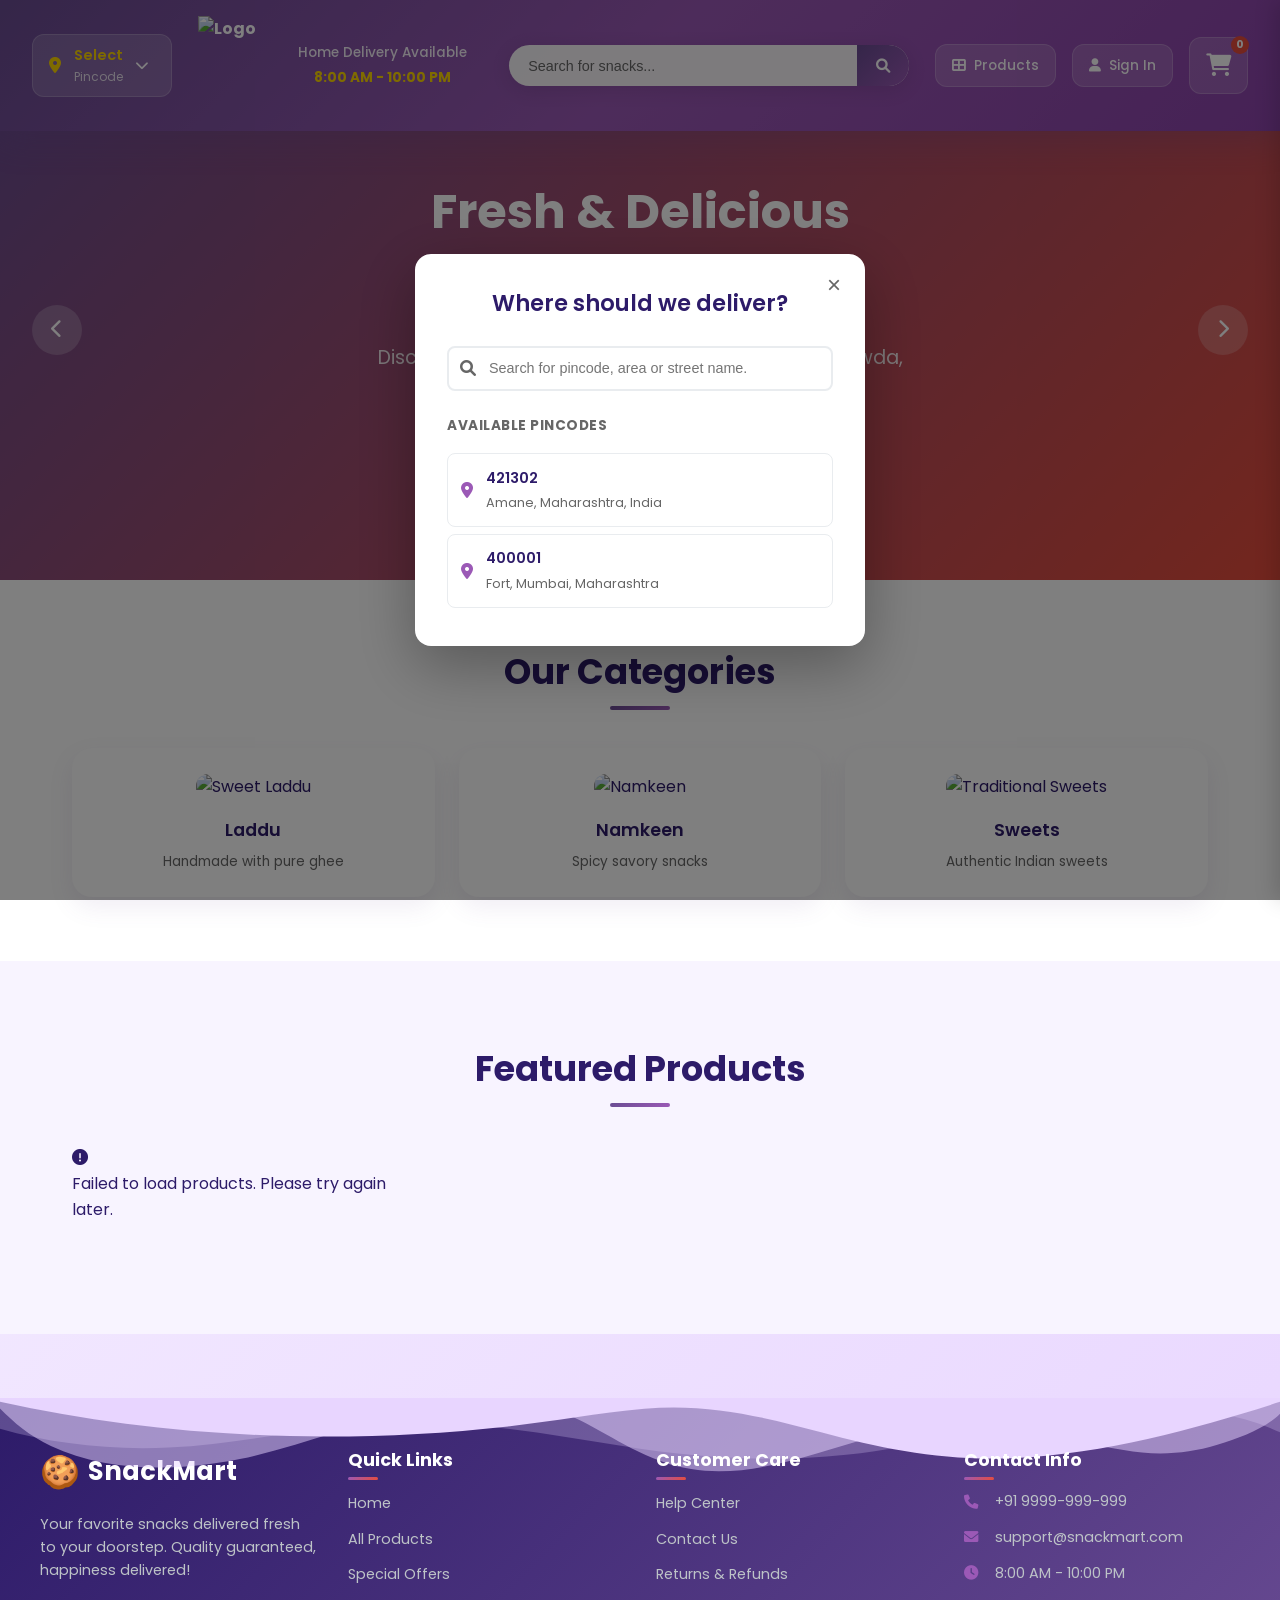
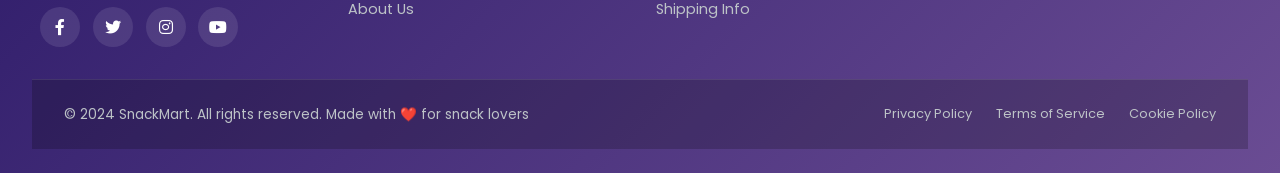
==== templates/index.html @ 0d81b80a "Ready to Execute" ====
<!DOCTYPE html>
<html lang="en">

<head>
    <meta charset="UTF-8">
    <meta name="viewport" content="width=device-width, initial-scale=1.0">
    <title>SnackMart - Fresh Chewda, Laddu & More</title>
    <link href="https://cdnjs.cloudflare.com/ajax/libs/font-awesome/6.0.0/css/all.min.css" rel="stylesheet">
    <link href="https://fonts.googleapis.com/css2?family=Poppins:wght@300;400;500;600;700;800&display=swap"
        rel="stylesheet">
    <link rel="stylesheet" href="/static/css/index.css">
</head>
<body>
    <!-- Pincode Selection Modal -->
    <div class="pincode-modal" id="pincodeModal">
        <div class="pincode-modal-content">
            <button class="modal-close" onclick="closePincodeModal()">&times;</button>
            <h2 class="modal-title">Where should we deliver?</h2>

            <div class="pincode-search">
                <i class="fas fa-search"></i>
                <input type="text" placeholder="Search for pincode, area or street name." id="pincodeInput">
            </div>

            <div class="recent-searches">
                <h4>Available Pincodes</h4>
                <div id="pincodesList">
                    <div class="loading-pincodes">
                        <i class="fas fa-spinner fa-spin"></i>
                        <p>Loading available pincodes...</p>
                    </div>
                </div>
            </div>
        </div>
    </div>

    <!-- Header Section -->
    <header class="header" id="header">
        <div class="header-container">
            <!-- Desktop Header -->
            <div class="desktop-header">
                <div class="top-header">
                    <!-- Location Selector -->
                    <div class="location-selector" onclick="openPincodeModal()">
                        <i class="fas fa-map-marker-alt"></i>
                        <div class="location-text">
                            <span class="pincode" id="selectedPincode">Select</span>
                            <span class="location-name" id="selectedLocation">Pincode</span>
                        </div>
                        <i class="fas fa-chevron-down"></i>
                    </div>

                    <!-- Logo -->
                    <a href="/" class="logo">
                        <img src="static/images/logo.png" alt="Logo">
                    </a>

                    <!-- Delivery Info -->
                    <div class="delivery-info">
                        <span class="delivery-label">Home Delivery Available</span>
                        <span class="delivery-time">8:00 AM - 10:00 PM</span>
                    </div>

                    <!-- Search Container -->
                    <div class="search-container">
                        <input type="text" placeholder="Search for snacks..." class="search-input">
                        <button class="search-button">
                            <i class="fas fa-search"></i>
                        </button>
                    </div>

                    <!-- User Actions -->
                    <div class="user-actions">
                        <!-- Products Link -->
                        <a href="/product" class="nav-link">
                            <i class="fas fa-th-large"></i>
                            <span>Products</span>
                        </a>

                        <!-- Auth Container -->
                        <div class="auth-container">
                            <a href="#" class="nav-link" id="authButton" onclick="toggleAuth()">
                                <i class="fas fa-user"></i>
                                <span id="authText">Sign In</span>
                            </a>

                            <!-- Logout Dropdown -->
                            <div class="logout-dropdown" id="logoutDropdown">
                                <p>Are you sure you want to logout?</p>
                                <button class="logout-btn" onclick="confirmLogout()">Yes, Logout</button>
                                <button class="cancel-btn" onclick="cancelLogout()">Cancel</button>
                            </div>
                        </div>

                        <!-- Cart Section -->
                        <div class="cart-section">
                            <div class="cart-icon" id="cartIcon">
                                <i class="fas fa-shopping-cart"></i>
                                <span class="cart-count" id="desktopCartCount">0</span>
                            </div>
                        </div>
                    </div>
                </div>
            </div>

            <!-- Mobile Header -->
            <div class="mobile-header">
                <!-- Mobile Top Row: Menu, Logo, Icons -->
                <div class="mobile-top-row">
                    <button class="mobile-menu-btn">
                        <i class="fas fa-user"></i>
                    </button>
                    <a href="/" class="mobile-logo">
                        <img src="static/images/logo.png" alt="Logo">
                    </a>

                    <div class="mobile-header-icons">
                        <button class="mobile-icon-btn" onclick="window.location.href = '/product'">
                            <i class="fas fa-box-open"></i>
                        </button>
                        <div class="mobile-cart-icon" id="cartIcon">
                            <i id="viewFullCart" class="fas fa-shopping-cart"></i>
                            <span class="mobile-cart-count" id="mobileCartCount">0</span>
                        </div>
                    </div>
                </div>

                <div class="mobile-header-group">
                    <!-- Mobile Search Row -->
                    <!-- <div class="mobile-search-row">
                        <div class="mobile-search-container">
                            <i class="fas fa-search mobile-search-icon"></i>
                            <input type="text" placeholder="Search for snacks..." class="mobile-search-input">
                        </div>
                    </div> -->

                    <!-- Mobile Location Row -->
                    <div class="mobile-location-row" onclick="toggleLocationRow()" id="mobileLocationRow">
                        <div class="mobile-location-info">
                            <i class="fas fa-map-marker-alt"></i>
                            <div class="mobile-location-text">
                                <span class="mobile-pincode" id="mobileSelectedPincode">400053</span>
                                <span class="mobile-location-name" id="mobileSelectedLocation">Mumbai</span>
                            </div>
                            <i class="fas fa-chevron-down" id="locationChevron"></i>
                        </div>
                        <div class="mobile-delivery-info">
                            <span class="mobile-delivery-label">Earliest Home Delivery available</span>
                            <div class="mobile-delivery-time">
                                <i class="fas fa-clock"></i>
                                <span>Tomorrow 10:00 AM - 12:30 PM</span>
                            </div>
                        </div>
                    </div>
                </div>
            </div>
        </div>
    </header>

    <!-- Cart Popup -->
    <div class="cart-popup" id="cartPopup">
        <div class="cart-popup-header">
            <h3>My cart <span id="cartItemCount">0</span> items</h3>
            <div class="cart-summary">
                <div class="cart-savings">
                    Savings
                    <span id="cartSavings">₹0</span>
                </div>
                <div class="cart-total-summary">
                    Cart Total
                    <span id="cartTotal">₹0</span>
                </div>
            </div>
            <button class="close-cart" id="closeCart">&times;</button>
        </div>

        <div class="cart-items" id="cartItems">
            <div style="text-align: center; padding: 3rem;">
                <i class="fas fa-shopping-cart" style="font-size: 4rem; color: #ddd; margin-bottom: 1rem;"></i>
                <p style="color: #666; font-size: 1.1rem;">Your cart is empty</p>
            </div>
        </div>

        <div class="cart-footer">
            <div class="minimum-order">
                Minimum Order Amount is ₹500
            </div>
             <button class="view-cart-btn" id="viewFullCart">
                <i class="fas fa-credit-card"></i>
                Proceed to Checkout
            </button>
        </div>
    </div>

    <!-- Hero Slider Section -->
    <section class="hero-slider">
        <div class="slider-container">
            <div class="slide active" style="background: linear-gradient(135deg, #6a4c93, #e74c3c);">
                <div class="slide-content">
                    <h1>Fresh & Delicious Snacks</h1>
                    <p>Discover our premium collection of traditional chewda, sweet laddu, and authentic Indian snacks</p>
                    <a href="/product" class="cta-button">Shop Now <i class="fas fa-arrow-right"></i></a>
                </div>
            </div>
            <div class="slide" style="background: linear-gradient(135deg, #8e44ad, #e74c3c);">
                <div class="slide-content">
                    <h1>Special Offers</h1>
                    <p>Get up to 30% off on all traditional sweets and namkeen varieties</p>
                    <a href="/offers" class="cta-button">View Offers <i class="fas fa-gift"></i></a>
                </div>
            </div>
            <div class="slide" style="background: linear-gradient(135deg, #9b59b6, #f39c12);">
                <div class="slide-content">
                    <h1>Free Delivery</h1>
                    <p>Free home delivery on orders above ₹500. Order now and save more!</p>
                    <a href="/product" class="cta-button">Order Now <i class="fas fa-truck"></i></a>
                </div>
            </div>
        </div>

        <!-- Slider Navigation -->
        <div class="slider-nav">
            <button class="slider-btn prev" onclick="changeSlide(-1)">
                <i class="fas fa-chevron-left"></i>
            </button>
            <button class="slider-btn next" onclick="changeSlide(1)">
                <i class="fas fa-chevron-right"></i>
            </button>
        </div>

        <!-- Slider Dots -->
        <div class="slider-dots">
            <span class="dot active" onclick="currentSlide(1)"></span>
            <span class="dot" onclick="currentSlide(2)"></span>
            <span class="dot" onclick="currentSlide(3)"></span>
        </div>
    </section>

    <!-- Categories Section -->
    <section class="categories" id="categories">
        <div class="container">
            <h2 class="section-title">Our Categories</h2>
            <div class="categories-grid">
                <div class="category-card" onclick="filterProducts('laddu')">
                    <div class="category-icon">
                        <img src="https://cdn.create.vista.com/api/media/small/243907958/stock-photo-laddu-laddoo-sweet-motichoor-bundi-white-background"
                            alt="Sweet Laddu">
                    </div>
                    <h3>Laddu</h3>
                    <p>Handmade with pure ghee</p>
                </div>

                <div class="category-card" onclick="filterProducts('namkeen')">
                    <div class="category-icon">
                        <img src="https://cdn.create.vista.com/api/media/medium/626451262/stock-photo-bhujia-spicy-deep-fried-sev-filled-burst-flavors-made-using?token="
                            alt="Namkeen">
                    </div>
                    <h3>Namkeen</h3>
                    <p>Spicy savory snacks</p>
                </div>

                <div class="category-card" onclick="filterProducts('sweets')">
                    <div class="category-icon">
                        <img src="https://encrypted-tbn0.gstatic.com/images?q=tbn:ANd9GcQmMUQpGycGBlIW-BM7_01OXwVI9BADimP3nw&s"
                            alt="Traditional Sweets">
                    </div>
                    <h3>Sweets</h3>
                    <p>Authentic Indian sweets</p>
                </div>
            </div>
        </div>
    </section>

    <!-- Featured Products -->
    <section class="featured-products">
        <div class="container">
            <h2 class="section-title">Featured Products</h2>
            <div id="featuredProductsContainer" class="product-grid">
                <div class="loading">Loading products...</div>
            </div>
        </div>
    </section>

    <!-- Enhanced Footer -->
    <footer class="footer">
        <div class="footer-content">
            <div class="footer-wave">
                <svg viewBox="0 0 1200 120" preserveAspectRatio="none">
                    <path
                        d="M0,0V46.29c47.79,22.2,103.59,32.17,158,28,70.36-5.37,136.33-33.31,206.8-37.5C438.64,32.43,512.34,53.67,583,72.05c69.27,18,138.3,24.88,209.4,13.08,36.15-6,69.85-17.84,104.45-29.34C989.49,25,1113-14.29,1200,52.47V0Z"
                        opacity=".25" class="shape-fill"></path>
                    <path
                        d="M0,0V15.81C13,36.92,27.64,56.86,47.69,72.05,99.41,111.27,165,111,224.58,91.58c31.15-10.15,60.09-26.07,89.67-39.8,40.92-19,84.73-46,130.83-49.67,36.26-2.85,70.9,9.42,98.6,31.56,31.77,25.39,62.32,62,103.63,73,40.44,10.79,81.35-6.69,119.13-24.28s75.16-39,116.92-43.05c59.73-5.85,113.28,22.88,168.9,38.84,30.2,8.66,59,6.17,87.09-7.5,22.43-10.89,48-26.93,60.65-49.24V0Z"
                        opacity=".5" class="shape-fill"></path>
                    <path
                        d="M0,0V5.63C149.93,59,314.09,71.32,475.83,42.57c43-7.64,84.23-20.12,127.61-26.46,59-8.63,112.48,12.24,165.56,35.4C827.93,77.22,886,95.24,951.2,90c86.53-7,172.46-45.71,248.8-84.81V0Z"
                        class="shape-fill"></path>
                </svg>
            </div>
            <div class="footer-main">
                <div class="footer-grid">
                    <div class="footer-section">
                        <div class="footer-logo">
                            <span class="logo-icon">🍪</span>
                            <span class="logo-text">SnackMart</span>
                        </div>
                        <p class="footer-description">Your favorite snacks delivered fresh to your doorstep. Quality
                            guaranteed, happiness delivered!</p>
                        <div class="social-links">
                            <a href="#" class="social-link"><i class="fab fa-facebook-f"></i></a>
                            <a href="#" class="social-link"><i class="fab fa-twitter"></i></a>
                            <a href="#" class="social-link"><i class="fab fa-instagram"></i></a>
                            <a href="#" class="social-link"><i class="fab fa-youtube"></i></a>
                        </div>
                    </div>

                    <div class="footer-section">
                        <h4>Quick Links</h4>
                        <ul>
                            <li><a href="/">Home</a></li>
                            <li><a href="/product">All Products</a></li>
                            <li><a href="/offers">Special Offers</a></li>
                            <li><a href="/about">About Us</a></li>
                        </ul>
                    </div>

                    <div class="footer-section">
                        <h4>Customer Care</h4>
                        <ul>
                            <li><a href="/help">Help Center</a></li>
                            <li><a href="/contact">Contact Us</a></li>
                            <li><a href="/returns">Returns & Refunds</a></li>
                            <li><a href="/shipping">Shipping Info</a></li>
                        </ul>
                    </div>

                    <div class="footer-section">
                        <h4>Contact Info</h4>
                        <div class="contact-info">
                            <div class="contact-item">
                                <i class="fas fa-phone"></i>
                                <span>+91 9999-999-999</span>
                            </div>
                            <div class="contact-item">
                                <i class="fas fa-envelope"></i>
                                <span>support@snackmart.com</span>
                            </div>
                            <div class="contact-item">
                                <i class="fas fa-clock"></i>
                                <span>8:00 AM - 10:00 PM</span>
                            </div>
                        </div>
                    </div>
                </div>

                <div class="footer-bottom">
                    <div class="footer-bottom-content">
                        <p>&copy; 2024 SnackMart. All rights reserved. Made with ❤️ for snack lovers</p>
                        <div class="footer-links">
                            <a href="/privacy">Privacy Policy</a>
                            <a href="/terms">Terms of Service</a>
                            <a href="/cookies">Cookie Policy</a>
                        </div>
                    </div>
                </div>
            </div>
        </div>
    </footer>

    <!-- Scroll to Top Button -->
    <button class="scroll-top" id="scrollTop" onclick="scrollToTop()">
        <i class="fas fa-arrow-up"></i>
    </button>

    <script>
  let lastScrollTop = 0;
  const headerGroup = document.querySelector(".mobile-header-group");

  window.addEventListener("scroll", function () {
    const currentScroll = window.pageYOffset || document.documentElement.scrollTop;

    if (currentScroll > lastScrollTop && currentScroll > 50) {
      // Scrolling down → hide
      headerGroup.classList.add("hide-header-group");
    } else if (currentScroll < lastScrollTop) {
      // Scrolling up → show
      headerGroup.classList.remove("hide-header-group");
    }

    lastScrollTop = currentScroll <= 0 ? 0 : currentScroll;
  });

  function toggleLocationRow() {
    const locationRow = document.getElementById("mobileLocationRow");
    locationRow.classList.toggle("expanded");
  }
</script>


    <script src="/static/js/index.js"></script>
</body>

</html>
---- static/css/index.css ----
/* Reset and Base Styles */
* {
  margin: 0;
  padding: 0;
  box-sizing: border-box;
}

html {
  scroll-behavior: smooth;
  overflow-x: hidden;
}

body {
  font-family: "Poppins", -apple-system, BlinkMacSystemFont, "Segoe UI", Roboto, sans-serif;
  line-height: 1.6;
  color: #2d1b69;
  background: linear-gradient(135deg, #f8f4ff 0%, #e8d5ff 100%);
  min-height: 100vh;
  overflow-x: hidden;
  padding-top: 80px;
}

/* Prevent body scroll when modal is open */
body.modal-open {
  overflow: hidden;
  position: fixed;
  width: 100%;
}

/* Header Styles */
.header {
  background: linear-gradient(135deg, #6a4c93 0%, #9b59b6 50%, #8e44ad 100%);
  color: #fff;
  position: fixed;
  width: 100%;
  top: 0;
  z-index: 1000;
  box-shadow: 0 8px 32px rgba(106, 76, 147, 0.3);

  /* height: 100px;                */
  display: flex;               
  align-items: center; 
}

.header-container {
  max-width: 1400px;
  margin: 0 auto;
  width: 100%;
}


/* Desktop Header */
.desktop-header {
  display: block;
}

.mobile-header {
  display: none;
}

.top-header {
  padding: 1rem 2rem;
  display: flex;
  align-items: center;
  justify-content: space-between;
  gap: 1.5rem;
  min-height: 70px;
}

/* Location Selector */
.location-selector {
  display: flex;
  align-items: center;
  gap: 0.8rem;
  color: #fff;
  cursor: pointer;
  padding: 0.6rem 1rem;
  border-radius: 12px;
  background: rgba(255, 255, 255, 0.15);
  border: 1px solid rgba(255, 255, 255, 0.2);
  transition: all 0.3s ease;
  min-width: 140px;
  font-size: 0.85rem;
}

.location-selector:hover {
  background: rgba(255, 255, 255, 0.25);
  transform: translateY(-1px);
}

.location-selector i:first-child {
  color: #ffd700;
  font-size: 1rem;
}

.location-text {
  display: flex;
  flex-direction: column;
  align-items: flex-start;
}

.pincode {
  font-weight: 600;
  color: #ffd700;
  font-size: 0.9rem;
}

.location-name {
  font-size: 0.75rem;
  color: rgba(255, 255, 255, 0.8);
}

/* Logo */
/* .logo {
  display: flex;
  align-items: center;
  text-decoration: none;
  color: #fff;
  font-weight: 700;
  font-size: 1rem;
  height: 100%;            
  transition: transform 0.3s ease;
} */

.logo {
  display: flex;
  align-items: center;
  text-decoration: none;
  color: #fff;
  font-weight: 700;
  font-size: 1rem;
  transition: transform 0.3s ease;
  height: 100%;  /* Take up full height of navbar */
}

.logo img {
  height: 99px;            /* Increase as needed (must be ≤ 100px) */
  object-fit: contain;
  display: block;
}
.logo:hover {
  transform: scale(1.05);
}
/* .logo img {
  height: 50%;           
  max-height: 50%;
  object-fit: contain;    
} */



@keyframes bounce {
  0%, 20%, 50%, 80%, 100% {
    transform: translateY(0);
  }
  40% {
    transform: translateY(-8px);
  }
  60% {
    transform: translateY(-4px);
  }
}

/* Search Container */
.search-container {
  flex-grow: 1;
  max-width: 400px;
  display: flex;
  border-radius: 25px;
  overflow: hidden;
  box-shadow: 0 4px 20px rgba(0, 0, 0, 0.1);
  background: rgba(255, 255, 255, 0.95);
}

.search-input {
  flex-grow: 1;
  padding: 0.8rem 1.2rem;
  border: none;
  outline: none;
  font-size: 0.9rem;
  color: #333;
  background: transparent;
}

.search-input::placeholder {
  color: #666;
}

.search-button {
  background: linear-gradient(135deg, #6a4c93 0%, #9b59b6 100%);
  color: white;
  border: none;
  padding: 0 1.2rem;
  cursor: pointer;
  font-weight: 600;
  transition: all 0.3s ease;
  font-size: 0.9rem;
}

.search-button:hover {
  background: linear-gradient(135deg, #8e44ad, #9b59b6);
}

/* User Actions */
.user-actions {
  display: flex;
  align-items: center;
  gap: 1rem;
}

.nav-link {
  display: flex;
  align-items: center;
  gap: 0.5rem;
  text-decoration: none;
  color: #fff;
  font-weight: 500;
  padding: 0.6rem 1rem;
  border-radius: 12px;
  background: rgba(255, 255, 255, 0.15);
  border: 1px solid rgba(255, 255, 255, 0.2);
  transition: all 0.3s ease;
  font-size: 0.85rem;
}

.nav-link:hover {
  background: rgba(255, 255, 255, 0.25);
  transform: translateY(-1px);
}

.auth-container {
  position: relative;
}

.logout-dropdown {
  position: absolute;
  top: 100%;
  right: 0;
  background: white;
  border: 1px solid rgba(255, 255, 255, 0.2);
  border-radius: 12px;
  box-shadow: 0 20px 40px rgba(0, 0, 0, 0.1);
  padding: 1rem;
  min-width: 180px;
  display: none;
  z-index: 1001;
  color: #333;
}

.logout-dropdown.active {
  display: block;
  animation: slideDown 0.3s ease;
}

@keyframes slideDown {
  from {
    opacity: 0;
    transform: translateY(-10px);
  }
  to {
    opacity: 1;
    transform: translateY(0);
  }
}

.logout-dropdown p {
  margin-bottom: 0.8rem;
  color: #666;
  font-size: 0.85rem;
}

.logout-btn,
.cancel-btn {
  width: 100%;
  border: none;
  padding: 0.6rem;
  border-radius: 6px;
  cursor: pointer;
  font-weight: 500;
  margin-bottom: 0.4rem;
  transition: all 0.3s ease;
  font-size: 0.8rem;
}

.logout-btn {
  background: linear-gradient(135deg, #6a4c93 0%, #9b59b6 100%);
  color: white;
}

.logout-btn:hover {
  transform: translateY(-1px);
}

.cancel-btn {
  background: #f8f9fa;
  color: #333;
  border: 1px solid #e9ecef;
}

.cancel-btn:hover {
  background: #e9ecef;
}

.cart-section {
  display: flex;
  align-items: center;
}

.cart-icon {
  position: relative;
  font-size: 1.4rem;
  color: #fff;
  cursor: pointer;
  padding: 0.6rem 1rem;
  border-radius: 12px;
  background: rgba(255, 255, 255, 0.15);
  border: 1px solid rgba(255, 255, 255, 0.2);
  transition: all 0.3s ease;
}

.cart-icon:hover {
  background: rgba(255, 255, 255, 0.25);
  transform: translateY(-1px);
}

.cart-count {
  position: absolute;
  top: -2px;
  right: -2px;
  background: #e74c3c;
  color: white;
  border-radius: 50%;
  width: 18px;
  height: 18px;
  display: flex;
  align-items: center;
  justify-content: center;
  font-size: 0.7rem;
  font-weight: bold;
}

/* Delivery Info */
.delivery-info {
  display: flex;
  flex-direction: column;
  align-items: center;
  color: #fff;
  font-weight: 500;
  margin: 0 1rem;
  font-size: 0.85rem;
  text-align: center;
}

.delivery-label {
  margin-bottom: 0.2rem;
  color: rgba(255, 255, 255, 0.9);
}

.delivery-time {
  font-weight: 700;
  color: #ffd700;
}

/* Hero Slider */
.hero-slider {
  position: relative;
  height: 500px;
  overflow: hidden;
  margin-bottom: 0rem;
}

.slider-container {
  position: relative;
  width: 100%;
  height: 100%;
}

.slide {
  position: absolute;
  top: 0;
  left: 0;
  width: 100%;
  height: 100%;
  display: flex;
  align-items: center;
  justify-content: center;
  opacity: 0;
  transition: opacity 0.5s ease-in-out;
  color: white;
}

.slide.active {
  opacity: 1;
}

.slide-content {
  text-align: center;
  max-width: 600px;
  padding: 0 2rem;
}

.slide h1 {
  font-size: 3rem;
  margin-bottom: 1rem;
  font-weight: 700;
}

.slide p {
  font-size: 1.2rem;
  margin-bottom: 2rem;
  opacity: 0.9;
}

.cta-button {
  display: inline-block;
  background: white;
  color: #6a4c93;
  padding: 12px 24px;
  border-radius: 25px;
  text-decoration: none;
  font-weight: 600;
  font-size: 1rem;
  transition: all 0.3s ease;
  box-shadow: 0 5px 15px rgba(0, 0, 0, 0.2);
}

.cta-button:hover {
  transform: translateY(-2px);
  box-shadow: 0 8px 20px rgba(0, 0, 0, 0.3);
}

/* Slider Navigation */
.slider-nav {
  position: absolute;
  top: 50%;
  transform: translateY(-50%);
  width: 100%;
  display: flex;
  justify-content: space-between;
  padding: 0 2rem;
  pointer-events: none;
}

.slider-btn {
  background: rgba(255, 255, 255, 0.2);
  border: none;
  color: white;
  width: 50px;
  height: 50px;
  border-radius: 50%;
  cursor: pointer;
  font-size: 1.2rem;
  transition: all 0.3s ease;
  pointer-events: all;
}

.slider-btn:hover {
  background: rgba(255, 255, 255, 0.3);
  transform: scale(1.1);
}

/* Slider Dots */
.slider-dots {
  position: absolute;
  bottom: 2rem;
  left: 50%;
  transform: translateX(-50%);
  display: flex;
  gap: 0.5rem;
}

.dot {
  width: 12px;
  height: 12px;
  border-radius: 50%;
  background: rgba(255, 255, 255, 0.5);
  cursor: pointer;
  transition: all 0.3s ease;
}

.dot.active,
.dot:hover {
  background: white;
  transform: scale(1.2);
}

/* Categories Section */
.categories {
  padding: 4rem 0;
  background: white;
}

.container {
  max-width: 1200px;
  margin: 0 auto;
  padding: 0 2rem;
}

.section-title {
  text-align: center;
  font-size: 2.2rem;
  margin-bottom: 3rem;
  color: #2d1b69;
  position: relative;
  font-weight: 700;
}

.section-title::after {
  content: "";
  position: absolute;
  bottom: -10px;
  left: 50%;
  transform: translateX(-50%);
  width: 60px;
  height: 4px;
  background: linear-gradient(135deg, #6a4c93, #9b59b6);
  border-radius: 2px;
}

.categories-grid {
  display: grid;
  grid-template-columns: repeat(3, 1fr);
  gap: 1.5rem;
  margin-top: 2rem;
}

.category-card {
  background: white;
  border-radius: 20px;
  padding: 1.5rem;
  text-align: center;
  box-shadow: 0 10px 25px rgba(106, 76, 147, 0.1);
  transition: all 0.3s ease;
  cursor: pointer;
  border: 2px solid transparent;
  animation: fadeInUp 0.6s ease forwards;
}

.category-card:hover {
  transform: translateY(-5px);
  box-shadow: 0 15px 35px rgba(106, 76, 147, 0.2);
  border-color: #9b59b6;
}

.category-icon img {
  width: 120px;
  height: 90px;
  object-fit: cover;
  border-radius: 12px;
  transition: transform 0.3s ease;
}

.category-card:hover .category-icon img {
  transform: scale(1.05);
}

.category-card h3 {
  font-size: 1.1rem;
  margin: 1rem 0 0.5rem;
  color: #2d1b69;
  font-weight: 600;
}

.category-card p {
  color: #666;
  font-size: 0.85rem;
  line-height: 1.4;
}

/* Featured Section */
.featured-products {
    padding: 80px 0;
    background: #f8f4ff;
}

/* Product Grid */
.product-grid {
    display: grid;
    grid-template-columns: repeat(auto-fill, minmax(300px, 1fr));
    gap: 2rem;
    margin: 2rem auto;
}

/* Product Card */
.product-card {
    background: white;
    border-radius: 20px;
    padding: 1.2rem;
    box-shadow: 0 8px 20px rgba(0, 0, 0, 0.08);
    display: flex;
    flex-direction: column;
    gap: 1rem;
    position: relative;
    transition: all 0.3s ease;
}

.product-card:hover {
    transform: translateY(-4px);
    box-shadow: 0 16px 30px rgba(0, 0, 0, 0.12);
}

/* Product Image now touches full width and top of card */
.product-image {
    width: 100%;
    height: 180px;
    background: #eee;
    display: flex;
    align-items: center;
    justify-content: center;
    cursor: pointer;
}

.product-image img {
    width: 100%;
    height: 100%;
    object-fit: cover;
    border-top-left-radius: 20px;
    border-top-right-radius: 20px;
}

/* Product Details */
.product-details {
    display: flex;
    flex-direction: column;
    gap: 0.5rem;
}

.product-name {
    font-size: 1.2rem;
    font-weight: 600;
    color: #222;
    margin: 0;
    cursor: pointer;
}

/* Pricing */
.price-info-line {
    display: none; /* hidden as per design */
}

.price-values-line {
    font-size: 1.4rem;
    font-weight: bold;
    color: #6a4c93;
}

.tax-note {
    font-size: 0.9rem;
    color: #888;
}

/* Description */
/* .product-description {
    font-size: 0.95rem;
    color: #444;
    margin: 0;
    cursor: pointer;
} */

.product-description {
  color: #666;
  font-size: 0.95rem;
  line-height: 1.4;
  cursor: pointer;
  transition: color 0.3s ease;

  display: -webkit-box;
  -webkit-line-clamp: 2; /* Show only 2 lines */
  -webkit-box-orient: vertical;
  overflow: hidden;
  text-overflow: ellipsis;
  max-height: calc(1.4em * 2); /* 2 lines */
  line-clamp: 2;
}
/* Variant Dropdown Section */
.product-bottom {
    display: flex;
    justify-content: space-between;
    align-items: center;
    margin-top: auto;
    position: relative;
}

.variant-left {
    flex: 1;
}

.variants-dropdown {
    width: 85%;
    padding: 10px;
    border-radius: 10px;
    border: 1px solid #ccc;
    font-weight: 500;
    font-size: 0.95rem;
    color: #333;
}

/* Add to Cart Floating Button */
.add-to-cart {
    position: absolute;
    right: -5px;
    width: 48px;
    height: 48px;
    background: #6a4c93;
    color: white;
    border: none;
    border-radius: 50%;
    font-size: 1.2rem;
    display: flex;
    align-items: center;
    justify-content: center;
    box-shadow: 0 4px 12px rgba(126, 63, 242, 0.4);
    cursor: pointer;
    transition: all 0.3s ease;
}

.add-to-cart:hover {
    transform: scale(1.05);
    box-shadow: 0 6px 18px rgba(126, 63, 242, 0.5);
}




/* Animations */
@keyframes fadeInUp {
  to {
    opacity: 1;
    transform: translateY(0);
  }
}

@keyframes pulse {
  0% { transform: scale(1); }
  50% { transform: scale(1.05); }
  100% { transform: scale(1); }
}

.pulse {
  animation: pulse 0.3s ease;
}

/* Toast Notifications */
.toast {
  position: fixed;
  top: 100px;
  right: 20px;
  padding: 1rem 1.5rem;
  border-radius: 12px;
  color: white;
  font-weight: 500;
  z-index: 2000;
  display: flex;
  align-items: center;
  gap: 0.5rem;
  animation: slideInRight 0.3s ease;
  box-shadow: 0 10px 30px rgba(0, 0, 0, 0.2);
}

.toast.success {
  background: linear-gradient(135deg, #27ae60, #2ecc71);
}

.toast.error {
  background: linear-gradient(135deg, #e74c3c, #c0392b);
}

@keyframes slideInRight {
  from {
    transform: translateX(100%);
    opacity: 0;
  }
  to {
    transform: translateX(0);
    opacity: 1;
  }
}

/* Pincode Modal */
.pincode-modal {
  position: fixed;
  top: 0;
  left: 0;
  width: 100%;
  height: 100%;
  background: rgba(0, 0, 0, 0.5);
  display: flex;
  align-items: center;
  justify-content: center;
  z-index: 2000;
  opacity: 0;
  visibility: hidden;
  transition: all 0.3s ease;
}

.pincode-modal.active {
  opacity: 1;
  visibility: visible;
}

.pincode-modal-content {
  background: white;
  border-radius: 16px;
  padding: 2rem;
  max-width: 450px;
  width: 90%;
  position: relative;
  box-shadow: 0 20px 60px rgba(0, 0, 0, 0.3);
  transform: translateY(-20px);
  transition: transform 0.3s ease;
}

.pincode-modal.active .pincode-modal-content {
  transform: translateY(0);
}

.modal-close {
  position: absolute;
  top: 1rem;
  right: 1rem;
  background: none;
  border: none;
  font-size: 1.5rem;
  cursor: pointer;
  color: #666;
  width: 30px;
  height: 30px;
  border-radius: 50%;
  display: flex;
  align-items: center;
  justify-content: center;
  transition: all 0.3s ease;
}

.modal-close:hover {
  background: #f0f0f0;
  color: #333;
}

.modal-title {
  font-size: 1.4rem;
  margin-bottom: 1.5rem;
  color: #2d1b69;
  text-align: center;
  font-weight: 600;
}

.pincode-search {
  position: relative;
  margin-bottom: 1.5rem;
}

.pincode-search input {
  width: 100%;
  padding: 0.8rem 0.8rem 0.8rem 2.5rem;
  border: 2px solid #e9ecef;
  border-radius: 8px;
  font-size: 0.9rem;
  outline: none;
  transition: border-color 0.3s;
  color: #2d1b69;
}

.pincode-search input:focus {
  border-color: #9b59b6;
}

.pincode-search i {
  position: absolute;
  left: 0.8rem;
  top: 50%;
  transform: translateY(-50%);
  color: #666;
}

.recent-searches h4 {
  font-size: 0.85rem;
  color: #666;
  margin-bottom: 1rem;
  text-transform: uppercase;
  letter-spacing: 0.5px;
}

.pincode-option {
  display: flex;
  align-items: center;
  gap: 0.8rem;
  padding: 0.8rem;
  border: 1px solid #e9ecef;
  border-radius: 8px;
  cursor: pointer;
  transition: all 0.3s ease;
  margin-bottom: 0.4rem;
}

.pincode-option:hover {
  border-color: #9b59b6;
  background: #f8f4ff;
}

.pincode-option i {
  color: #9b59b6;
  font-size: 1rem;
}

.pincode-details h5 {
  color: #2d1b69;
  font-weight: 600;
  margin-bottom: 0.2rem;
  font-size: 0.9rem;
}

.pincode-details p {
  color: #666;
  font-size: 0.8rem;
}

.loading-pincodes {
  text-align: center;
  padding: 2rem;
  color: #666;
}

.loading-pincodes i {
  font-size: 2rem;
  margin-bottom: 1rem;
  color: #9b59b6;
}

/* Cart Popup */
.cart-popup {
  position: fixed;
  top: 0;
  right: -400px;
  width: 400px;
  height: 100vh;
  background: white;
  box-shadow: -5px 0 20px rgba(0, 0, 0, 0.15);
  z-index: 1100;
  transition: right 0.3s ease;
  display: flex;
  flex-direction: column;
}

.cart-popup.active {
  right: 0;
}

.cart-popup-header {
  padding: 1.2rem;
  border-bottom: 2px solid #f8f9fa;
  position: relative;
  background: #f8f9fa;
}

.cart-popup-header h3 {
  font-size: 1.2rem;
  margin-bottom: 0.8rem;
  color: #2d1b69;
}

.cart-popup-header h3 span {
  color: #9b59b6;
  margin-left: 0.4rem;
}

.cart-summary {
  display: flex;
  justify-content: space-between;
  font-size: 0.9rem;
  margin-bottom: 0.4rem;
}

.cart-savings,
.cart-total-summary {
  color: #666;
}

.cart-savings span,
.cart-total-summary span {
  color: #9b59b6;
  font-weight: bold;
  margin-left: 0.4rem;
}

.close-cart {
  position: absolute;
  top: 1rem;
  right: 1rem;
  background: none;
  border: none;
  font-size: 1.6rem;
  cursor: pointer;
  color: #666;
  width: 35px;
  height: 35px;
  border-radius: 50%;
  display: flex;
  align-items: center;
  justify-content: center;
  transition: all 0.3s ease;
}

.close-cart:hover {
  background: #e9ecef;
  color: #333;
}

.cart-items {
  flex-grow: 1;
  overflow-y: auto;
  padding: 1.2rem;
}

.cart-item {
  display: flex;
  margin-bottom: 1.5rem;
  padding-bottom: 1.5rem;
  border-bottom: 1px solid #f0f0f0;
}

.cart-item-image {
  width: 70px;
  height: 70px;
  display: flex;
  align-items: center;
  justify-content: center;
  background: linear-gradient(135deg, #f8f4ff 0%, #e8d5ff 100%);
  border-radius: 12px;
  margin-right: 1rem;
  font-size: 2.5rem;
  border: 2px solid #e9ecef;
}

.cart-item-details {
  flex-grow: 1;
}

.cart-item-title {
  font-weight: 600;
  margin-bottom: 0.4rem;
  font-size: 1rem;
  color: #2d1b69;
}

.cart-item-variant {
  color: #666;
  font-size: 0.8rem;
  margin-bottom: 0.6rem;
}

.cart-item-price {
  display: flex;
  justify-content: space-between;
  align-items: center;
  margin-bottom: 0.8rem;
}

.cart-item-pay {
  font-weight: 600;
  color: #2d1b69;
  font-size: 0.9rem;
}

.cart-item-save {
  color: #9b59b6;
  font-weight: 600;
  font-size: 0.8rem;
}

.cart-item-actions {
  display: flex;
  align-items: center;
  justify-content: space-between;
}

.quantity-control {
  display: flex;
  align-items: center;
  border: 2px solid #e9ecef;
  border-radius: 8px;
  overflow: hidden;
}

.quantity-btn {
  width: 30px;
  height: 30px;
  display: flex;
  align-items: center;
  justify-content: center;
  background: #9b59b6;
  color: white;
  border: none;
  cursor: pointer;
  font-weight: bold;
  transition: background 0.3s;
  font-size: 0.8rem;
}

.quantity-btn:hover {
  background: #8e44ad;
}

.quantity-btn.remove {
  background: #dc3545;
}

.quantity-btn.remove:hover {
  background: #c82333;
}

.quantity-input {
  width: 40px;
  height: 30px;
  text-align: center;
  border: none;
  background: white;
  font-weight: bold;
  color: #2d1b69;
  font-size: 0.85rem;
}

.remove-item {
  background: none;
  border: none;
  color: #dc3545;
  cursor: pointer;
  font-size: 1rem;
  padding: 0.4rem;
  border-radius: 50%;
  transition: all 0.3s ease;
}

.remove-item:hover {
  background: #f8d7da;
  color: #721c24;
}

.cart-footer {
  padding: 1.2rem;
  border-top: 2px solid #f8f9fa;
  background: #f8f9fa;
}

.minimum-order {
  text-align: center;
  color: #dc3545;
  font-size: 0.8rem;
  margin-bottom: 0.8rem;
  font-weight: 500;
}

.view-cart-btn {
  width: 100%;
  background: linear-gradient(135deg, #6a4c93 0%, #9b59b6 100%);
  color: white;
  border: none;
  padding: 1rem;
  font-weight: bold;
  cursor: pointer;
  border-radius: 8px;
  transition: all 0.3s ease;
  font-size: 0.9rem;
}

.view-cart-btn:hover {
  background: linear-gradient(135deg, #8e44ad, #9b59b6);
  transform: translateY(-1px);
}

/* Footer */
.footer {
  position: relative;
  background: linear-gradient(135deg, #2d1b69 0%, #6a4c93 100%);
  color: white;
  margin-top: 4rem;
  overflow: hidden;
}

.footer-wave {
  position: absolute;
  top: 0;
  left: 0;
  width: 100%;
  overflow: hidden;
  line-height: 0;
}

.footer-wave svg {
  position: relative;
  display: block;
  width: calc(100% + 1.3px);
  height: 80px;
}

.footer-wave .shape-fill {
  fill: #e8d5ff;
}

.footer-content {
  position: relative;
  z-index: 1;
}

.footer-main {
  padding: 3rem 2rem 1.5rem;
}

.footer-grid {
  max-width: 1200px;
  margin: 0 auto;
  display: grid;
  grid-template-columns: repeat(auto-fit, minmax(250px, 1fr));
  gap: 2rem;
  margin-bottom: 2rem;
}

.footer-section h4 {
  font-size: 1.1rem;
  font-weight: 700;
  margin-bottom: 1rem;
  color: #fff;
  position: relative;
}

.footer-section h4::after {
  content: "";
  position: absolute;
  bottom: -6px;
  left: 0;
  width: 30px;
  height: 3px;
  background: linear-gradient(135deg, #9b59b6, #e74c3c);
  border-radius: 2px;
}

.footer-logo {
  display: flex;
  align-items: center;
  margin-bottom: 1rem;
  font-size: 1.6rem;
  font-weight: 700;
}

.footer-logo .logo-icon {
  font-size: 2rem;
  margin-right: 0.5rem;
}

.footer-description {
  color: #bdc3c7;
  line-height: 1.6;
  margin-bottom: 1.5rem;
  font-size: 0.9rem;
}

.social-links {
  display: flex;
  gap: 0.8rem;
}

.social-link {
  display: flex;
  align-items: center;
  justify-content: center;
  width: 40px;
  height: 40px;
  background: rgba(255, 255, 255, 0.1);
  border-radius: 50%;
  color: #fff;
  text-decoration: none;
  transition: all 0.3s ease;
}

.social-link:hover {
  background: linear-gradient(135deg, #9b59b6, #e74c3c);
  transform: translateY(-2px);
}

.footer-section ul {
  list-style: none;
}

.footer-section ul li {
  margin-bottom: 0.6rem;
}

.footer-section ul li a {
  color: #bdc3c7;
  text-decoration: none;
  transition: all 0.3s ease;
  font-size: 0.9rem;
}

.footer-section ul li a:hover {
  color: #9b59b6;
  padding-left: 0.5rem;
}

.contact-info {
  display: flex;
  flex-direction: column;
  gap: 0.8rem;
}

.contact-item {
  display: flex;
  align-items: center;
  gap: 0.8rem;
  color: #bdc3c7;
  font-size: 0.9rem;
}

.contact-item i {
  width: 18px;
  color: #9b59b6;
}

.footer-bottom {
  border-top: 1px solid rgba(255, 255, 255, 0.1);
  padding: 1.5rem 2rem;
  background: rgba(0, 0, 0, 0.2);
}

.footer-bottom-content {
  max-width: 1200px;
  margin: 0 auto;
  display: flex;
  justify-content: space-between;
  align-items: center;
  flex-wrap: wrap;
  gap: 1rem;
}

.footer-bottom-content p {
  font-size: 0.85rem;
  color: #bdc3c7;
}

.footer-links {
  display: flex;
  gap: 1.5rem;
}

.footer-links a {
  color: #bdc3c7;
  text-decoration: none;
  transition: all 0.3s ease;
  font-size: 0.8rem;
}

.footer-links a:hover {
  color: #9b59b6;
}

/* Scroll to Top */
.scroll-top {
  position: fixed;
  bottom: 2rem;
  right: 2rem;
  width: 45px;
  height: 45px;
  background: linear-gradient(135deg, #6a4c93 0%, #9b59b6 100%);
  color: white;
  border: none;
  border-radius: 50%;
  cursor: pointer;
  font-size: 1.1rem;
  opacity: 0;
  visibility: hidden;
  transition: all 0.3s ease;
  z-index: 1000;
}

.scroll-top.visible {
  opacity: 1;
  visibility: visible;
}

.scroll-top:hover {
  transform: translateY(-2px);
  box-shadow: 0 5px 15px rgba(106, 76, 147, 0.3);
}

/* Loading and Error States */
.loading {
  text-align: center;
  padding: 2rem;
  color: #9b59b6;
  font-size: 1.1rem;
}

/* ===== MOBILE RESPONSIVE DESIGN ===== */
/* Mobile devices: 470px and below */
@media (max-width: 470px) {
  body {
    padding-top: 140px;
    background: #f5f5f5;
  }

  /* Hide Desktop Header, Show Mobile Header */
  .desktop-header {
    display: none;
  }

  .mobile-header {
    display: block;
    height: 60px;
  }

  /* Mobile Header Styling */
  .header {
    background: white;
    box-shadow: 0 2px 8px rgba(0,0,0,0.1);
    height: 60px;
  }

  /* Mobile Top Row: Menu, Logo, Icons */
  .mobile-top-row {
    display: flex;
    justify-content: space-between;
    align-items: center;
    padding: 0.8rem 1rem;
    background: linear-gradient(135deg, #6a4c93 0%, #9b59b6 50%, #8e44ad 100%);
    box-shadow: 0 2px 4px rgba(0,0,0,0.1);
    height: 80px;
  }

  .mobile-menu-btn {
    background: none;
    border: none;
    font-size: 1.2rem;
    color: white;
    cursor: pointer;
    padding: 0.5rem;
  }

  /* .mobile-logo {
    display: flex;
    align-items: center;
    text-decoration: none;
    color: white;
    font-weight: 700;
    font-size: 1.4rem;
  }

  .mobile-logo .logo-icon {
    font-size: 1.6rem;
    margin-right: 0.3rem;
  }

  .mobile-logo .logo-text {
    font-size: 1.2rem;
  } */
  
  .mobile-logo {
    display: flex;
    align-items: center;
    height: 100%; /* Make it match the mobile header height */

  }
  
  .mobile-logo img {
    height: 80px;           /* Adjust based on your header height */
    object-fit: contain;
    display: block;
    align-items: center;
    justify-content: center;
  }
  

  .mobile-header-icons {
    display: flex;
    align-items: center;
    gap: 1rem;
  }

  .mobile-icon-btn {
    background: none;
    border: none;
    font-size: 1.1rem;
    color: white;
    cursor: pointer;
    padding: 0.5rem;
  }

  .mobile-cart-icon {
    position: relative;
    font-size: 1.2rem;
    color: white;
    cursor: pointer;
    padding: 0.5rem;
  }

  .mobile-cart-count {
    position: absolute;
    top: 0;
    right: 0;
    background: #e74c3c;
    color: white;
    border-radius: 50%;
    width: 16px;
    height: 16px;
    display: flex;
    align-items: center;
    justify-content: center;
    font-size: 0.7rem;
    font-weight: bold;
  }
/* Scroll-sensitive group */
.mobile-header-group {
  position: fixed;
  top: 56px; /* Adjust this based on .mobile-top-row height */
  left: 0;
  width: 100%;
  background: white;
  z-index: 1000;
  transition: transform 0.3s ease-in-out;
}

/* Hide only location + search */
.hide-header-group {
  transform: translateY(-150%); /* Moves it out of view */
}

/* Prevent content shift behind fixed headers */
body {
  padding-top: 120px; /* Top row (56px) + header group (~64px) */
}
/* Mobile Location Row */
.mobile-location-row {
  background: #e8f5e8;
  padding: 0.8rem 1rem;
  cursor: pointer;
  transition: all 0.3s ease;
}

.mobile-location-info {
  display: flex;
  align-items: center;
  gap: 0.5rem;
  margin-bottom: 0.5rem;
}
/* Make sure the body doesn't jump */
body {
  padding-top: 120px; /* enough space for top + search + location */
}

.mobile-location-info i:first-child {
  color: #6a4c93;
  font-size: 0.9rem;
}

.mobile-location-text {
  display: flex;
  align-items: center;
  gap: 0.3rem;
  flex: 1;
}

.mobile-pincode {
  font-weight: 600;
  color: #333;
  font-size: 0.9rem;
}

.mobile-location-name {
  color: #666;
  font-size: 0.8rem;
}

.mobile-location-info i:last-child {
  color: #666;
  font-size: 0.7rem;
  transition: transform 0.3s ease;
}

.mobile-location-row.expanded .mobile-location-info i:last-child {
  transform: rotate(180deg);
}

.mobile-delivery-info {
  display: none;
  font-size: 0.8rem;
  color: #333;
  animation: slideDown 0.3s ease;
}

.mobile-location-row.expanded .mobile-delivery-info {
  display: block;
}

.mobile-delivery-label {
  display: block;
  margin-bottom: 0.2rem;
}

.mobile-delivery-time {
  display: flex;
  align-items: center;
  gap: 0.3rem;
  color: #666;
}

.mobile-delivery-time i {
  color: #6a4c93;
  font-size: 0.7rem;
}

/* Mobile Search Row */
.mobile-search-row {
  padding: 0.8rem 1rem;
  background: white;
}

.mobile-search-container {
  position: relative;
  background: #f8f9fa;
  border-radius: 12px;
  display: flex;
  align-items: center;
  padding: 0.8rem 1rem;
  box-shadow: 0 2px 8px rgba(0, 0, 0, 0.05);
}

.mobile-search-icon {
  color: #666;
  margin-right: 0.8rem;
}

.mobile-search-input {
  flex: 1;
  border: none;
  background: none;
  outline: none;
  font-size: 0.9rem;
  color: #333;
}

.mobile-search-input::placeholder {
  color: #999;
}


  /* Mobile Hero Slider */
  .hero-slider {
    height: 280px;
    margin-bottom: 0;
  }

  .slide {
    display: flex;
    flex-direction: column;
    align-items: center;
    justify-content: center;
    text-align: center;
    height: 100%;
    padding: 1rem;
  }

  .slide h1 {
    font-size: 1.8rem;
    margin: 1rem 0 0.8rem;
    text-align: center;
    line-height: 1.2;
  }

  .slide p {
    font-size: 1rem;
    margin-bottom: 1.5rem;
    line-height: 1.4;
  }

  .cta-button {
    padding: 12px 24px;
    font-size: 0.9rem;
  }

  .slider-nav {
    display: none;
  }

  .slider-btn {
    display: none !important;
  }

  /* Mobile Categories */
  .categories {
    padding: 2.5rem 0;
    background: white;
  }

  .container {
    padding: 0 1rem;
  }

  .section-title {
    font-size: 1.6rem;
    margin-bottom: 2rem;
  }

  .categories-grid {
    display: grid;
    grid-template-columns: repeat(3, 1fr);
    gap: 1rem;
    margin-top: 1rem;
  }

  .category-card {
    padding: 1rem 0.6rem;
    border-radius: 16px;
    box-shadow: 0 4px 12px rgba(0,0,0,0.08);
    border: 1px solid #f0f0f0;
    transition: all 0.3s ease;
  }

  .category-card:hover {
    transform: translateY(-3px);
    box-shadow: 0 8px 20px rgba(106, 76, 147, 0.15);
  }

  .category-icon img {
    width: 60px;
    height: 50px;
    border-radius: 10px;
  }

  .category-card h3 {
    font-size: 0.85rem;
    margin: 0.6rem 0 0.3rem;
    line-height: 1.2;
  }

  .category-card p {
    font-size: 0.7rem;
    display: none;
  }

  /* Mobile Products Section */
  .featured-products {
    padding: 2.5rem 0;
    background: #f8f9fa;
  }

  /* Mobile Product Grid */
  .product-grid {
    display: flex;
    flex-direction: column;
    gap: 1.2rem;
    margin-bottom: 2rem;
  }

  /* Mobile Product Card - Enhanced Design */
  .product-card {
    border: 1px solid #e0e0e0;
    border-radius: 16px;
    background: #fff;
    padding: 1rem;
    margin-bottom: 0;
    display: flex;
    flex-direction: column;
    gap: 0.8rem;
    box-shadow: 0 4px 12px rgba(0,0,0,0.08);
    transition: all 0.3s ease;
    animation: fadeInUp 0.6s ease forwards;
    min-height: auto;
  }

  .product-card:hover {
    transform: translateY(-2px);
    box-shadow: 0 8px 20px rgba(0,0,0,0.12);
    border-color: #9b59b6;
  }

  .product-row {
    display: flex;
    gap: 1rem;
    align-items: flex-start;
  }

  .product-image {
    width: 120px;
    height: 100px;
    background: linear-gradient(135deg, #f8f4ff 0%, #e8d5ff 100%);
    border-radius: 12px;
    display: flex;
    align-items: center;
    justify-content: center;
    overflow: hidden;
    flex-shrink: 0;
    position: relative;
  }

  .product-image::before {
    content: '';
    position: absolute;
    top: 0;
    left: 0;
    right: 0;
    bottom: 0;
    background: linear-gradient(45deg, transparent 30%, rgba(255,255,255,0.2) 50%, transparent 70%);
    transform: translateX(-100%);
    transition: transform 0.6s;
  }

  .product-card:hover .product-image::before {
    transform: translateX(100%);
  }

  .product-image img {
    width: 100%;
    height: 100%;
    object-fit: cover;
    border-radius: 8px;
    transition: transform 0.3s ease;
  }

  .product-card:hover .product-image img {
    transform: scale(1.05);
  }

  .product-details {
    flex: 1;
    display: flex;
    flex-direction: column;
    gap: 0.4rem;
  }

  .product-name {
    font-size: 1.3rem;
    font-weight: 600;
    margin: 0;
    color: #333;
    line-height: 1.3;
    cursor: pointer;
    transition: color 0.3s ease;
  }

  .product-name:hover {
    color: #9b59b6;
  }

  .price-info-line {
    display: flex;
    justify-content: space-between;
    font-size: 0.75rem;
    color: #666;
    margin-bottom: 0.2rem;
  }

  .price-values-line {
    display: flex;
    gap: 1rem;
    align-items: center;
    margin-bottom: 0.1rem;
  }

  .mrp {
    text-decoration: line-through;
    color: #888;
    font-size: 0.85rem;
  }

  .discounted-price {
    font-weight: 700;
    font-size: 1.2rem;
    color: #333;
  }

  .tax-note {
    font-size: 0.7rem;
    color: #888;
  }

  .discount-box {
    background: linear-gradient(135deg, #e6f4e7, #d4edda);
    color: #1c7c3e;
    padding: 0.25rem 0.6rem;
    border-radius: 6px;
    font-size: 0.75rem;
    font-weight: 600;
    display: inline-block;
    margin-bottom: 0.5rem;
    border: 1px solid #c3e6cb;
  }

  .product-description {
    color: #666;
    font-size: 0.8rem;
    line-height: 1.4;
    cursor: pointer;
    transition: color 0.3s ease;
                                                                                                                                                          
  }

  .product-description:hover {
    color: #333;
  }

  .product-bottom {
    margin-top: 0.5rem;
    display: flex;
    justify-content: space-between;
    align-items: center;
    gap: 0.8rem;
  }

  .variant-left {
    flex: 1;
    display: flex;
    flex-direction: column;
  }

  .variants-dropdown {
    padding: 0.6rem 0.8rem;
    font-size: 0.8rem;
    border: 2px solid #e0e0e0;
    border-radius: 8px;
    width: 100%;
    background: white;
    color: #333;
    font-weight: 500;
    transition: all 0.3s ease;
  }

  .variants-dropdown:focus {
    outline: none;
    border-color: #9b59b6;
    box-shadow: 0 0 0 2px rgba(155, 89, 182, 0.1);
  }

  .add-to-cart {
  background: linear-gradient(135deg, #6a4c93 0%, #9b59b6 100%);
    color: white;
    border: none;
    padding: 0.7rem 1rem;
    font-size: 0.8rem;
    border-radius: 8px;
    cursor: pointer;
    flex-shrink: 0;
    font-weight: 600;
    transition: all 0.3s ease;
    display: flex;
    align-items: center;
    justify-content: center;
    gap: 0.3rem;
    position: static;
    width: auto;
    height: auto;
  }

  .add-to-cart:hover {
    background: linear-gradient(135deg, #229954, #27ae60);
    transform: translateY(-1px);
    box-shadow: 0 4px 12px rgba(39, 174, 96, 0.3);
  }

  .add-to-cart:active {
    transform: translateY(0);
  }

  .add-to-cart i {
    font-size: 0.8rem;
  }

  /* Mobile Cart Popup - Hide on mobile */
  .cart-popup {
    display: none;
  }

  /* Mobile Footer */
  .footer-grid {
    grid-template-columns: 1fr;
    gap: 2rem;
    text-align: center;
  }

  .footer-bottom-content {
    flex-direction: column;
    text-align: center;
    gap: 1rem;
  }

  .footer-links {
    flex-direction: column;
    gap: 0.8rem;
  }

  /* Mobile Scroll to Top */
  .scroll-top {
    bottom: 1.5rem;
    right: 1.5rem;
    width: 45px;
    height: 45px;
    font-size: 1rem;
  }

  /* Mobile Modal */
  .pincode-modal-content {
    width: 95%;
    padding: 1.5rem;
    margin: 1rem;
  }

  .modal-title {
    font-size: 1.3rem;
  }

  /* Mobile Toast */
  .toast {
    top: 120px;
    right: 10px;
    left: 10px;
    width: auto;
  }
}

/* Medium mobile devices: 340px to 400px */
@media (max-width: 400px) {
  .mobile-top-row {
    padding: 0.7rem 0.8rem;
  }

  .mobile-logo {
    font-size: 1.3rem;
  }

  .mobile-search-container {
    padding: 0.7rem 0.8rem;
  }

  .mobile-search-input {
    font-size: 0.85rem;
  }

  .categories-grid {
    gap: 0.8rem;
  }

  .category-card {
    padding: 0.8rem 0.4rem;
  }

  .category-icon img {
    width: 55px;
    height: 45px;
  }

  .category-card h3 {
    font-size: 0.8rem;
  }

  .product-card {
    padding: 0.8rem;
  }

  .product-image {
    width: 100px;
    height: 85px;
  }

  .product-name {
    font-size: 0.9rem;
  }

  .discounted-price {
    font-size: 1.1rem;
  }

  .add-to-cart {
    padding: 0.6rem 0.8rem;
    font-size: 0.75rem;
  }
}

/* Small mobile devices: 340px and below */
@media (max-width: 340px) {
  .mobile-top-row {
    padding: 0.6rem 0.7rem;
  }

  .mobile-logo {
    font-size: 1.2rem;
  }

  .mobile-logo .logo-icon {
    font-size: 1.4rem;
  }

  .mobile-search-container {
    padding: 0.6rem 0.7rem;
  }

  .mobile-search-input {
    font-size: 0.8rem;
  }

  .categories-grid {
    grid-template-columns: repeat(3, 1fr);
    gap: 0.6rem;
  }

  .category-card {
    padding: 0.6rem 0.3rem;
  }

  .category-icon img {
    width: 45px;
    height: 40px;
  }

  .category-card h3 {
    font-size: 0.75rem;
  }

  .product-card {
    padding: 0.7rem;
  }

  .product-row {
    gap: 0.8rem;
  }

  .product-image {
    width: 90px;
    height: 75px;
  }

  .product-name {
    font-size: 0.85rem;
  }

  .discounted-price {
    font-size: 1rem;
  }

  .add-to-cart {
    padding: 0.5rem 0.7rem;
    font-size: 0.7rem;
  }

  .variants-dropdown {
    font-size: 0.75rem;
    padding: 0.5rem 0.6rem;
  }
}

/* Landscape orientation adjustments for mobile */
@media (max-width: 470px) and (orientation: landscape) {
  .hero-slider {
    height: 220px;
  }

  .slide h1 {
    font-size: 1.5rem;
  }

  .slide p {
    font-size: 0.9rem;
  }

  .categories {
    padding: 2rem 0;
  }

  .featured-products {
    padding: 2rem 0;
  }
}

/* Additional utility classes */
.text-center {
  text-align: center;
}

.mb-1 {
  margin-bottom: 0.5rem;
}

.mb-2 {
  margin-bottom: 1rem;
}

.mt-1 {
  margin-top: 0.5rem;
}

.mt-2 {
  margin-top: 1rem;
}

.hidden {
  display: none;
}

.visible {
  display: block;
}

/* Smooth scrolling for all elements */
* {
  scroll-behavior: smooth;
}

/* Focus styles for accessibility */
button:focus,
input:focus,
select:focus {
  outline: 2px solid #9b59b6;
  outline-offset: 2px;
}

/* High contrast mode support */
@media (prefers-contrast: high) {
  .product-card {
    border: 2px solid #000;
  }
  
  .category-card {
    border: 2px solid #000;
  }
}

/* Reduced motion support */
@media (prefers-reduced-motion: reduce) {
  * {
    animation-duration: 0.01ms !important;
    animation-iteration-count: 1 !important;
    transition-duration: 0.01ms !important;
  }
}
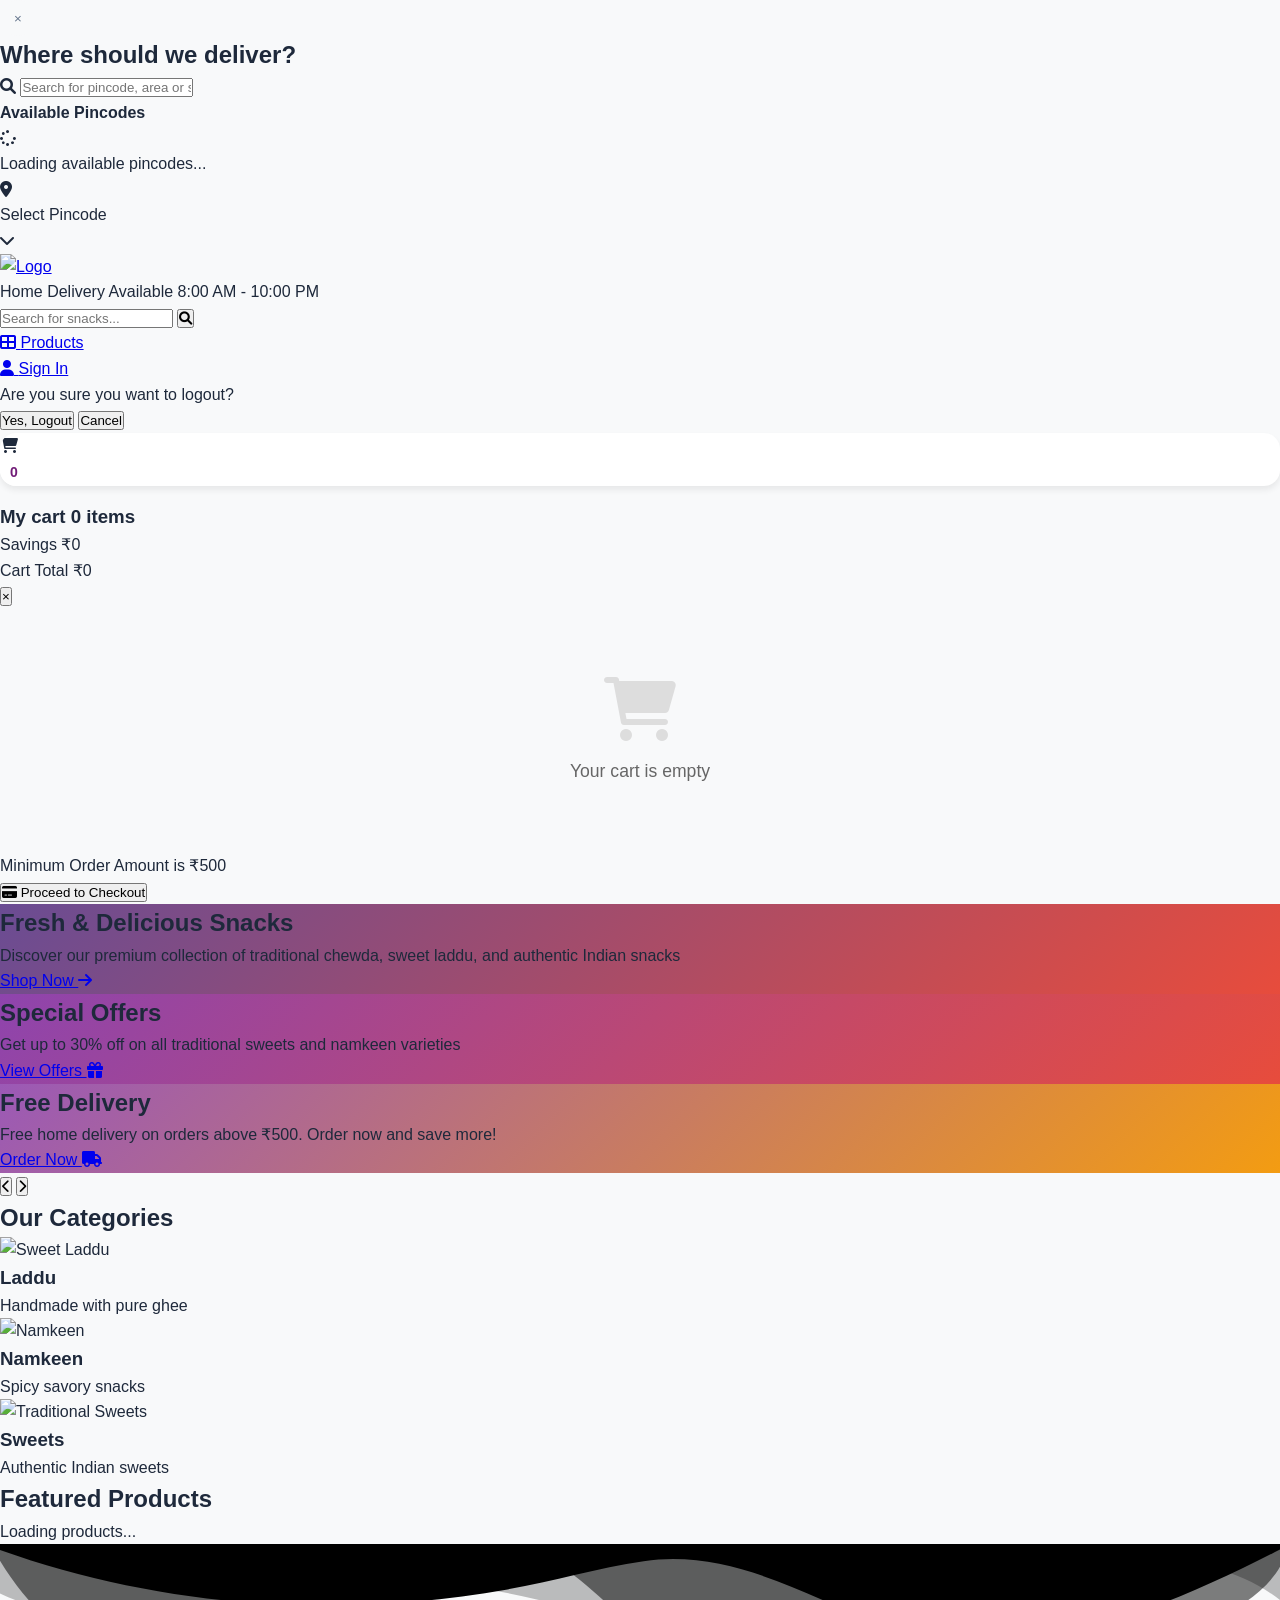
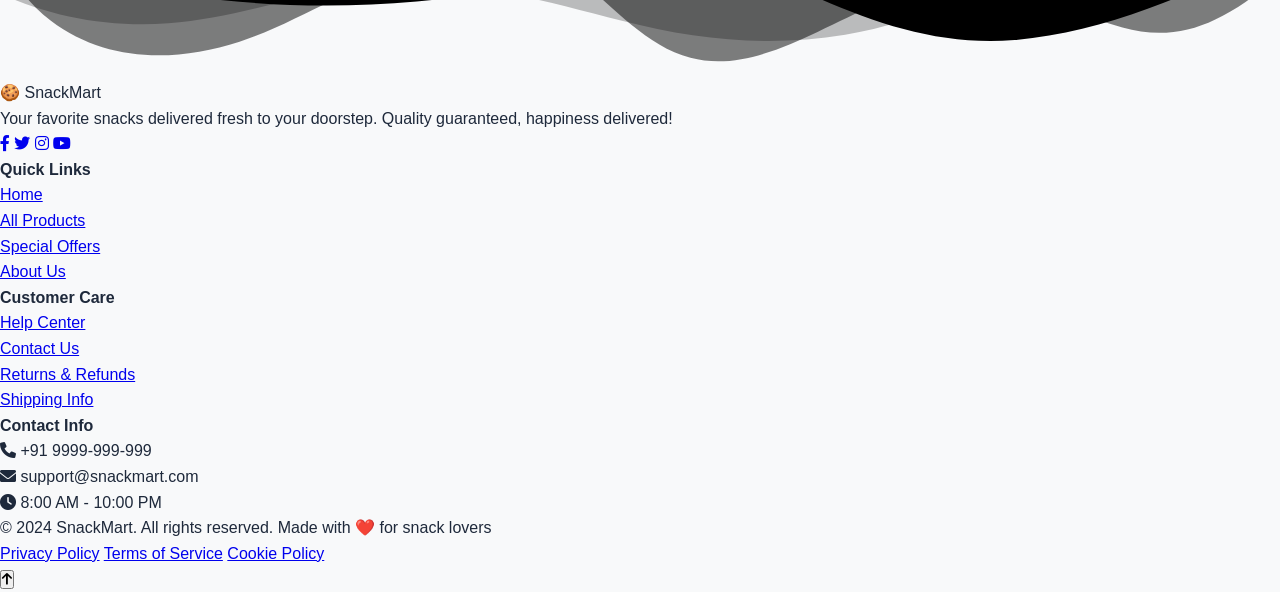
==== commit d059b04b: "Cart and order page modified" ====
--- a/templates/index.html
+++ b/templates/index.html
@@ -8,7 +8,7 @@
     <link href="https://cdnjs.cloudflare.com/ajax/libs/font-awesome/6.0.0/css/all.min.css" rel="stylesheet">
     <link href="https://fonts.googleapis.com/css2?family=Poppins:wght@300;400;500;600;700;800&display=swap"
         rel="stylesheet">
-    <link rel="stylesheet" href="/static/css/index.css">
+    <link rel="stylesheet" href="/static/css/cart.css">
 </head>
 <body>
     <!-- Pincode Selection Modal -->
@@ -397,7 +397,7 @@
 </script>
 
 
-    <script src="/static/js/index.js"></script>
+    <script src="/static/js/cart.js"></script>
 </body>
 
 </html>
--- a/static/css/cart.css
+++ b/static/css/cart.css
@@ -0,0 +1,1305 @@
+:root {
+  --primary: #711c77;
+  --primary-light: #8e44ad;
+  --primary-dark: #a21878;
+  --secondary: #14b8a6;
+  --success: #10b981;
+  --warning: #f59e0b;
+  --error: #ef4444;
+
+  --bg-primary: #f8f9fa;
+  --bg-secondary: #ffffff;
+  --bg-card: #ffffff;
+
+  --text-primary: #1e293b;
+  --text-secondary: #64748b;
+  --text-muted: #94a3b8;
+
+  --border-color: #e2e8f0;
+  --shadow-sm: 0 1px 2px rgba(0, 0, 0, 0.05);
+  --shadow-md: 0 4px 6px rgba(0, 0, 0, 0.07);
+  --shadow-lg: 0 10px 15px rgba(0, 0, 0, 0.1);
+  --shadow-xl: 0 20px 25px rgba(0, 0, 0, 0.15);
+
+  --radius-sm: 8px;
+  --radius-md: 12px;
+  --radius-lg: 16px;
+  --radius-xl: 24px;
+
+  --transition-fast: 0.15s ease;
+  --transition-base: 0.3s ease;
+  --transition-slow: 0.5s ease;
+
+  --z-sticky: 10;
+  --z-modal: 1000;
+  --z-toast: 2000;
+}
+
+/* Reset & Base Styles */
+* {
+  margin: 0;
+  padding: 0;
+  box-sizing: border-box;
+}
+
+html {
+  font-size: 16px;
+  -webkit-font-smoothing: antialiased;
+  -moz-osx-font-smoothing: grayscale;
+}
+
+body {
+  font-family: -apple-system, BlinkMacSystemFont, 'Segoe UI', Roboto, Oxygen, Ubuntu, Cantarell, sans-serif;
+  background: var(--bg-primary);
+  color: var(--text-primary);
+  line-height: 1.6;
+  overflow-x: hidden;
+}
+
+/* ============================================
+   MOBILE HEADER
+   ============================================ */
+.mobile-header {
+  position: fixed;
+  top: 0;
+  left: 0;
+  right: 0;
+  height: 60px;
+  background: linear-gradient(135deg, var(--primary) 0%, var(--primary-light) 100%);
+  color: white;
+  display: flex;
+  align-items: center;
+  justify-content: space-between;
+  padding: 0 16px;
+  z-index: var(--z-sticky);
+  box-shadow: 0 2px 10px rgba(0, 0, 0, 0.1);
+  animation: slideDown 0.4s ease;
+}
+
+@keyframes slideDown {
+  from {
+    transform: translateY(-100%);
+    opacity: 0;
+  }
+  to {
+    transform: translateY(0);
+    opacity: 1;
+  }
+}
+
+.back-btn, .menu-btn {
+  width: 40px;
+  height: 40px;
+  border: none;
+  background: rgba(255, 255, 255, 0.15);
+  color: white;
+  border-radius: var(--radius-sm);
+  display: flex;
+  align-items: center;
+  justify-content: center;
+  font-size: 18px;
+  cursor: pointer;
+  transition: all var(--transition-fast);
+}
+
+.back-btn:active, .menu-btn:active {
+  transform: scale(0.95);
+  background: rgba(255, 255, 255, 0.25);
+}
+
+.header-content {
+  flex: 1;
+  display: flex;
+  align-items: center;
+  justify-content: center;
+  gap: 12px;
+}
+
+.header-title {
+  font-size: 20px;
+  font-weight: 600;
+  letter-spacing: 0.3px;
+}
+
+.cart-count {
+  background: white;
+  color: var(--primary);
+  width: 28px;
+  height: 28px;
+  border-radius: 50%;
+  display: flex;
+  align-items: center;
+  justify-content: center;
+  font-size: 14px;
+  font-weight: 700;
+  animation: pulse 2s ease-in-out infinite;
+}
+
+@keyframes pulse {
+  0%, 100% { transform: scale(1); }
+  50% { transform: scale(1.1); }
+}
+
+/* ============================================
+   MAIN CONTENT
+   ============================================ */
+.main-content {
+  padding: 76px 16px 120px;
+  max-width: 1200px;
+  margin: 0 auto;
+  animation: fadeIn 0.5s ease;
+}
+
+@keyframes fadeIn {
+  from { opacity: 0; transform: translateY(20px); }
+  to { opacity: 1; transform: translateY(0); }
+}
+
+/* ============================================
+   EMPTY CART STATE
+   ============================================ */
+.empty-cart-state {
+  text-align: center;
+  padding: 60px 20px;
+  animation: fadeIn 0.6s ease;
+}
+
+.empty-cart-animation {
+  position: relative;
+  width: 150px;
+  height: 150px;
+  margin: 0 auto 32px;
+}
+
+.empty-cart-icon {
+  width: 150px;
+  height: 150px;
+  background: linear-gradient(135deg, var(--primary-light) 0%, var(--primary) 100%);
+  border-radius: 50%;
+  display: flex;
+  align-items: center;
+  justify-content: center;
+  box-shadow: 0 20px 40px rgba(113, 28, 119, 0.3);
+  animation: float 3s ease-in-out infinite;
+}
+
+@keyframes float {
+  0%, 100% { transform: translateY(0); }
+  50% { transform: translateY(-20px); }
+}
+
+.empty-cart-icon i {
+  font-size: 60px;
+  color: white;
+}
+
+.floating-items {
+  position: absolute;
+  top: 0;
+  left: 0;
+  right: 0;
+  bottom: 0;
+}
+
+.float-item {
+  position: absolute;
+  font-size: 32px;
+  animation: floatAround 4s ease-in-out infinite;
+}
+
+.float-item:nth-child(1) {
+  top: 10%;
+  left: 20%;
+  animation-delay: 0s;
+}
+
+.float-item:nth-child(2) {
+  top: 20%;
+  right: 20%;
+  animation-delay: 1s;
+}
+
+.float-item:nth-child(3) {
+  bottom: 20%;
+  left: 25%;
+  animation-delay: 2s;
+}
+
+@keyframes floatAround {
+  0%, 100% { transform: translate(0, 0) rotate(0deg); }
+  25% { transform: translate(10px, -10px) rotate(5deg); }
+  50% { transform: translate(-10px, 10px) rotate(-5deg); }
+  75% { transform: translate(10px, 10px) rotate(3deg); }
+}
+
+.empty-title {
+  font-size: 28px;
+  font-weight: 700;
+  color: var(--text-primary);
+  margin-bottom: 12px;
+}
+
+.empty-subtitle {
+  font-size: 16px;
+  color: var(--text-secondary);
+  margin-bottom: 32px;
+}
+
+.shop-now-btn {
+  display: inline-flex;
+  align-items: center;
+  gap: 12px;
+  padding: 16px 32px;
+  background: linear-gradient(135deg, var(--primary) 0%, var(--primary-light) 100%);
+  color: white;
+  text-decoration: none;
+  border-radius: var(--radius-lg);
+  font-weight: 600;
+  font-size: 16px;
+  box-shadow: 0 8px 20px rgba(113, 28, 119, 0.3);
+  transition: all var(--transition-base);
+}
+
+.shop-now-btn:active {
+  transform: translateY(-2px);
+  box-shadow: 0 12px 28px rgba(113, 28, 119, 0.4);
+}
+
+/* ============================================
+   CART SECTIONS
+   ============================================ */
+.cart-section {
+  background: var(--bg-card);
+  border-radius: var(--radius-lg);
+  margin-bottom: 16px;
+  box-shadow: var(--shadow-md);
+  overflow: hidden;
+  animation: slideUp 0.4s ease;
+  transition: all var(--transition-base);
+}
+
+@keyframes slideUp {
+  from {
+    opacity: 0;
+    transform: translateY(30px);
+  }
+  to {
+    opacity: 1;
+    transform: translateY(0);
+  }
+}
+
+.cart-section:hover {
+  box-shadow: var(--shadow-lg);
+}
+
+.section-header {
+  padding: 20px;
+  border-bottom: 1px solid var(--border-color);
+  display: flex;
+  align-items: center;
+  justify-content: space-between;
+  transition: background var(--transition-fast);
+}
+
+.section-header.collapsible {
+  cursor: pointer;
+  user-select: none;
+}
+
+.section-header.collapsible:active {
+  background: rgba(113, 28, 119, 0.05);
+}
+
+.header-info {
+  display: flex;
+  align-items: center;
+  gap: 16px;
+}
+
+.header-info > i {
+  width: 40px;
+  height: 40px;
+  background: linear-gradient(135deg, var(--primary-light) 0%, var(--primary) 100%);
+  color: white;
+  border-radius: var(--radius-md);
+  display: flex;
+  align-items: center;
+  justify-content: center;
+  font-size: 18px;
+  box-shadow: 0 4px 12px rgba(113, 28, 119, 0.3);
+}
+
+.header-info h2 {
+  font-size: 18px;
+  font-weight: 600;
+  color: var(--text-primary);
+  margin-bottom: 2px;
+}
+
+.item-count, .address-status, .date-status {
+  font-size: 14px;
+  color: var(--text-secondary);
+}
+
+.toggle-icon {
+  width: 32px;
+  height: 32px;
+  background: var(--bg-primary);
+  border-radius: 50%;
+  display: flex;
+  align-items: center;
+  justify-content: center;
+  color: var(--text-secondary);
+  transition: all var(--transition-base);
+}
+
+.toggle-icon.rotated {
+  transform: rotate(180deg);
+  background: linear-gradient(135deg, var(--primary-light) 0%, var(--primary) 100%);
+  color: white;
+}
+
+.section-content {
+  max-height: 1000px;
+  overflow: hidden;
+  transition: max-height var(--transition-slow), padding var(--transition-slow);
+  padding: 20px;
+}
+
+.section-content.collapsed {
+  max-height: 0;
+  padding: 0 20px;
+}
+
+/* ============================================
+   CART ITEMS
+   ============================================ */
+.cart-items {
+  display: flex;
+  flex-direction: column;
+  gap: 12px;
+  padding: 20px;
+}
+
+.cart-item {
+  display: flex;
+  gap: 12px;
+    align-items: center;
+
+  padding: 16px;
+  background: var(--bg-primary);
+  border-radius: var(--radius-md);
+  transition: all var(--transition-base);
+  animation: slideUp 0.4s ease;
+}
+
+.cart-item:active {
+  transform: scale(0.98);
+}
+
+.item-image-wrapper {
+  position: relative;
+  width: 90px;
+  height: 90px;
+  flex-shrink: 0;
+}
+
+.item-image {
+  width: 100%;
+  height: 100%;
+  background: white;
+  border-radius: var(--radius-md);
+  overflow: hidden;
+  box-shadow: var(--shadow-sm);
+  display: flex;
+  align-items: center;
+  justify-content: center;
+}
+
+.item-image img {
+  width: 100%;
+  height: 100%;
+  object-fit: cover;
+}
+
+.item-image .placeholder {
+  font-size: 40px;
+}
+
+.item-details {
+  flex: 1;
+  display: flex;
+  flex-direction: column;
+  gap: 4px;
+  min-width: 0;
+}
+
+.item-name {
+  font-size: 16px;
+  font-weight: 600;
+  color: var(--text-primary);
+  line-height: 1.4;
+  display: -webkit-box;
+  -webkit-line-clamp: 2;
+  -webkit-box-orient: vertical;
+  overflow: hidden;
+}
+
+.item-variant {
+  font-size: 13px;
+  color: var(--text-secondary);
+}
+
+.item-pricing {
+  display: flex;
+  align-items: center;
+  gap: 8px;
+  flex-wrap: wrap;
+}
+
+.item-pricing {
+  display: flex;
+  align-items: center;
+  gap: 6px;
+  flex-wrap: nowrap; /* ❌ stop wrapping */
+  white-space: nowrap;
+}
+
+.item-original-price {
+  font-size: 14px;
+  color: var(--text-muted);
+  text-decoration: line-through;
+}
+
+.item-discount {
+  font-size: 11px;
+  font-weight: 600;
+  color: var(--success);
+  background: rgba(16, 185, 129, 0.1);
+  padding: 2px 6px;
+  border-radius: 4px;
+}
+
+.item-actions {
+  display: flex;
+  align-items: center;
+  justify-content: flex-end;
+  gap: 8px;
+}
+
+
+/* FIXED QUANTITY CONTROLS - More compact */
+.quantity-controls {
+  display: flex;
+  align-items: center;
+  gap: 4px;
+  background: white;
+  border-radius: var(--radius-md);
+  padding: 4px;
+  box-shadow: var(--shadow-sm);
+  min-width: 110px;
+}
+
+.quantity-btn {
+  width: 30px;
+  height: 30px;
+  min-width: 30px;
+  border: none;
+  background: transparent;
+  color: var(--primary);
+  border-radius: var(--radius-sm);
+  display: flex;
+  align-items: center;
+  justify-content: center;
+  font-size: 16px;
+  font-weight: 700;
+  cursor: pointer;
+  transition: all var(--transition-fast);
+  flex-shrink: 0;
+}
+
+.quantity-btn:active {
+  background: var(--bg-primary);
+  transform: scale(0.9);
+}
+
+.quantity-btn.decrease {
+  color: var(--error);
+}
+
+.quantity-display {
+  width: 36px;
+  min-width: 36px;
+  text-align: center;
+  font-size: 16px;
+  font-weight: 600;
+  color: var(--text-primary);
+  border: none;
+  background: transparent;
+  flex-shrink: 0;
+}
+
+/* ============================================
+   ADDRESS SECTION
+   ============================================ */
+.address-card {
+  background: var(--bg-primary);
+  border-radius: var(--radius-md);
+  padding: 16px;
+  border: 2px solid var(--border-color);
+  transition: all var(--transition-base);
+}
+
+.address-card.selected-address {
+  border-color: var(--success);
+  background: rgba(16, 185, 129, 0.05);
+}
+
+.no-address {
+  text-align: center;
+  padding: 20px;
+}
+
+.no-address i {
+  font-size: 48px;
+  color: var(--text-muted);
+  margin-bottom: 12px;
+}
+
+.no-address p {
+  color: var(--text-secondary);
+  margin-bottom: 16px;
+}
+
+.add-address-btn {
+  display: inline-flex;
+  align-items: center;
+  gap: 8px;
+  padding: 12px 24px;
+  background: linear-gradient(135deg, var(--primary) 0%, var(--primary-light) 100%);
+  color: white;
+  border: none;
+  border-radius: var(--radius-md);
+  font-weight: 600;
+  font-size: 14px;
+  cursor: pointer;
+  transition: all var(--transition-base);
+  box-shadow: 0 4px 12px rgba(113, 28, 119, 0.3);
+}
+
+.add-address-btn:active {
+  transform: translateY(-2px);
+  box-shadow: 0 6px 16px rgba(113, 28, 119, 0.4);
+}
+
+.address-info {
+  display: flex;
+  flex-direction: column;
+  gap: 8px;
+}
+
+.address-type-badge {
+  display: inline-flex;
+  align-items: center;
+  gap: 6px;
+  padding: 4px 12px;
+  background: var(--primary);
+  color: white;
+  border-radius: 20px;
+  font-size: 12px;
+  font-weight: 600;
+  width: fit-content;
+  text-transform: capitalize;
+}
+
+.address-text {
+  font-size: 14px;
+  color: var(--text-secondary);
+  line-height: 1.6;
+}
+
+.change-address-btn {
+  margin-top: 12px;
+  display: inline-flex;
+  align-items: center;
+  gap: 8px;
+  padding: 10px 20px;
+  background: white;
+  color: var(--primary);
+  border: 2px solid var(--primary);
+  border-radius: var(--radius-md);
+  font-weight: 600;
+  font-size: 14px;
+  cursor: pointer;
+  transition: all var(--transition-base);
+}
+
+.change-address-btn:active {
+  background: var(--primary);
+  color: white;
+}
+
+/* ============================================
+   DELIVERY DATE
+   ============================================ */
+.date-picker-wrapper {
+  display: flex;
+  flex-direction: column;
+  gap: 12px;
+}
+
+.date-input {
+  padding: 14px 16px;
+  border: 2px solid var(--border-color);
+  border-radius: var(--radius-md);
+  font-size: 16px;
+  color: var(--text-primary);
+  background: white;
+  transition: all var(--transition-fast);
+}
+
+.date-input:focus {
+  outline: none;
+  border-color: var(--primary);
+  box-shadow: 0 0 0 4px rgba(113, 28, 119, 0.1);
+}
+
+.date-hint {
+  display: flex;
+  align-items: center;
+  gap: 8px;
+  font-size: 13px;
+  color: var(--text-secondary);
+}
+
+.date-hint i {
+  color: var(--primary);
+}
+
+/* ============================================
+   BOTTOM CHECKOUT BAR (Mobile)
+   ============================================ */
+.bottom-checkout-bar {
+  position: fixed;
+  bottom: 0;
+  left: 0;
+  right: 0;
+  background: white;
+  box-shadow: 0 -4px 20px rgba(0, 0, 0, 0.1);
+  z-index: var(--z-sticky);
+  transition: all var(--transition-base);
+  animation: slideUp 0.5s ease;
+}
+
+.checkout-summary {
+  padding: 16px;
+  display: flex;
+  align-items: center;
+  justify-content: space-between;
+  gap: 16px;
+}
+
+.summary-left {
+  display: flex;
+  flex-direction: column;
+  gap: 2px;
+}
+
+.summary-label {
+  font-size: 13px;
+  color: var(--text-secondary);
+  font-weight: 500;
+}
+
+.summary-amount {
+  font-size: 24px;
+  font-weight: 700;
+  background: linear-gradient(135deg, var(--primary) 0%, var(--primary-light) 100%);
+  background-clip: text;
+  -webkit-background-clip: text;
+  -webkit-text-fill-color: transparent;
+}
+
+.checkout-btn {
+  display: flex;
+  align-items: center;
+  gap: 12px;
+  padding: 14px 28px;
+  background: linear-gradient(135deg, var(--primary) 0%, var(--primary-light) 100%);
+  color: white;
+  border: none;
+  border-radius: var(--radius-lg);
+  font-weight: 600;
+  font-size: 16px;
+  cursor: pointer;
+  box-shadow: 0 8px 20px rgba(113, 28, 119, 0.3);
+  transition: all var(--transition-base);
+  white-space: nowrap;
+}
+
+.checkout-btn:active {
+  transform: translateY(-2px);
+  box-shadow: 0 12px 28px rgba(113, 28, 119, 0.4);
+}
+
+.checkout-details {
+  max-height: 0;
+  overflow: hidden;
+  transition: max-height var(--transition-slow);
+  border-top: 1px solid var(--border-color);
+}
+
+.checkout-details.expanded {
+  max-height: 500px;
+}
+
+.detail-header {
+  display: flex;
+  align-items: center;
+  justify-content: space-between;
+  padding: 16px 16px 12px;
+}
+
+.detail-header h3 {
+  font-size: 18px;
+  font-weight: 600;
+  color: var(--text-primary);
+}
+
+.close-details {
+  width: 32px;
+  height: 32px;
+  border: none;
+  background: var(--bg-primary);
+  color: var(--text-secondary);
+  border-radius: 50%;
+  display: flex;
+  align-items: center;
+  justify-content: center;
+  cursor: pointer;
+  transition: all var(--transition-fast);
+}
+
+.close-details:active {
+  background: var(--error);
+  color: white;
+  transform: rotate(90deg);
+}
+
+.pricing-breakdown {
+  padding: 0 16px 16px;
+  display: flex;
+  flex-direction: column;
+  gap: 12px;
+}
+
+.price-row {
+  display: flex;
+  justify-content: space-between;
+  align-items: center;
+  font-size: 14px;
+}
+
+.price-row.discount {
+  color: var(--success);
+}
+
+.price-row.total {
+  padding-top: 12px;
+  border-top: 2px solid var(--border-color);
+  font-size: 18px;
+  font-weight: 700;
+}
+
+.savings-badge {
+  display: flex;
+  align-items: center;
+  gap: 8px;
+  padding: 12px 16px;
+  margin: 0 16px 16px;
+  background: linear-gradient(135deg, rgba(16, 185, 129, 0.1) 0%, rgba(20, 184, 166, 0.1) 100%);
+  border-radius: var(--radius-md);
+  color: var(--success);
+  font-size: 14px;
+  font-weight: 600;
+}
+
+/* ============================================
+   DESKTOP CHECKOUT SIDEBAR
+   ============================================ */
+.checkout-sidebar {
+  display: none;
+}
+
+/* ============================================
+   MODAL
+   ============================================ */
+.modal {
+  position: fixed;
+  top: 0;
+  left: 0;
+  right: 0;
+  bottom: 0;
+  z-index: var(--z-modal);
+  display: none;
+  align-items: center;
+  justify-content: center;
+  padding: 16px;
+}
+
+.modal.active {
+  display: flex;
+  animation: fadeIn 0.3s ease;
+}
+
+.modal-overlay {
+  position: absolute;
+  top: 0;
+  left: 0;
+  right: 0;
+  bottom: 0;
+  background: rgba(0, 0, 0, 0.6);
+  backdrop-filter: blur(4px);
+}
+
+.modal-container {
+  position: relative;
+  background: white;
+  border-radius: var(--radius-xl);
+  width: 100%;
+  max-width: 500px;
+  max-height: 90vh;
+  display: flex;
+  flex-direction: column;
+  box-shadow: var(--shadow-xl);
+  animation: slideUp 0.4s ease;
+}
+
+.modal-header {
+  display: flex;
+  align-items: center;
+  justify-content: space-between;
+  padding: 24px;
+  border-bottom: 1px solid var(--border-color);
+}
+
+.modal-header h3 {
+  font-size: 20px;
+  font-weight: 600;
+  color: var(--text-primary);
+}
+
+.modal-close {
+  width: 36px;
+  height: 36px;
+  border: none;
+  background: var(--bg-primary);
+  color: var(--text-secondary);
+  border-radius: 50%;
+  display: flex;
+  align-items: center;
+  justify-content: center;
+  cursor: pointer;
+  transition: all var(--transition-fast);
+}
+
+.modal-close:active {
+  background: var(--error);
+  color: white;
+  transform: rotate(90deg);
+}
+
+.modal-body {
+  flex: 1;
+  overflow-y: auto;
+  padding: 24px;
+}
+
+/* Address Form Styles */
+.address-form {
+  display: flex;
+  flex-direction: column;
+  gap: 16px;
+  margin-bottom: 24px;
+}
+
+.form-group {
+  display: flex;
+  flex-direction: column;
+  gap: 8px;
+}
+
+.form-group label {
+  font-size: 14px;
+  font-weight: 600;
+  color: var(--text-primary);
+}
+
+.form-group input,
+.form-group select {
+  padding: 12px 16px;
+  border: 2px solid var(--border-color);
+  border-radius: var(--radius-md);
+  font-size: 15px;
+  color: var(--text-primary);
+  transition: all var(--transition-fast);
+}
+
+.form-group input:focus,
+.form-group select:focus {
+  outline: none;
+  border-color: var(--primary);
+  box-shadow: 0 0 0 4px rgba(113, 28, 119, 0.1);
+}
+
+.pincode-wrapper {
+  display: flex;
+  gap: 8px;
+  align-items: center;
+}
+
+.pincode-status {
+  font-size: 20px;
+  min-width: 28px;
+}
+
+.pincode-error {
+  font-size: 13px;
+  color: var(--error);
+  background: rgba(239, 68, 68, 0.1);
+  padding: 8px 12px;
+  border-radius: var(--radius-sm);
+  margin-top: 8px;
+}
+
+.submit-address-btn {
+  padding: 14px 24px;
+  background: linear-gradient(135deg, var(--success) 0%, var(--secondary) 100%);
+  color: white;
+  border: none;
+  border-radius: var(--radius-md);
+  font-weight: 600;
+  font-size: 16px;
+  cursor: pointer;
+  transition: all var(--transition-base);
+  box-shadow: 0 6px 16px rgba(16, 185, 129, 0.3);
+}
+
+.submit-address-btn:active {
+  transform: translateY(-2px);
+  box-shadow: 0 8px 20px rgba(16, 185, 129, 0.4);
+}
+
+.saved-addresses {
+  display: flex;
+  flex-direction: column;
+  gap: 12px;
+}
+
+.saved-addresses h4 {
+  font-size: 16px;
+  font-weight: 600;
+  color: var(--text-primary);
+  margin-bottom: 8px;
+}
+
+.saved-address-item {
+  display: flex;
+  justify-content: space-between;
+  align-items: flex-start;
+  padding: 16px;
+  background: var(--bg-primary);
+  border: 2px solid var(--border-color);
+  border-radius: var(--radius-md);
+  cursor: pointer;
+  transition: all var(--transition-base);
+}
+
+.saved-address-item:active {
+  border-color: var(--primary);
+  background: rgba(113, 28, 119, 0.05);
+}
+
+.saved-address-item.selected {
+  border-color: var(--success);
+  background: rgba(16, 185, 129, 0.05);
+}
+
+.address-content {
+  flex: 1;
+}
+
+.address-actions {
+  display: flex;
+  gap: 8px;
+}
+
+.delete-btn {
+  width: 36px;
+  height: 36px;
+  border: none;
+  background: rgba(239, 68, 68, 0.1);
+  color: var(--error);
+  border-radius: var(--radius-sm);
+  display: flex;
+  align-items: center;
+  justify-content: center;
+  cursor: pointer;
+  transition: all var(--transition-fast);
+}
+
+.delete-btn:active {
+  background: var(--error);
+  color: white;
+  transform: scale(0.9);
+}
+
+/* ============================================
+   TOAST NOTIFICATIONS
+   ============================================ */
+.toast-container {
+  position: fixed;
+  top: 76px;
+  right: 16px;
+  z-index: var(--z-toast);
+  display: flex;
+  flex-direction: column;
+  gap: 12px;
+  max-width: 400px;
+}
+
+.toast {
+  display: flex;
+  align-items: center;
+  gap: 12px;
+  padding: 16px 20px;
+  background: white;
+  border-radius: var(--radius-lg);
+  box-shadow: var(--shadow-xl);
+  border-left: 4px solid var(--success);
+  animation: slideInRight 0.4s ease;
+  transition: all var(--transition-base);
+}
+
+@keyframes slideInRight {
+  from {
+    transform: translateX(400px);
+    opacity: 0;
+  }
+  to {
+    transform: translateX(0);
+    opacity: 1;
+  }
+}
+
+.toast.removing {
+  animation: slideOutRight 0.3s ease forwards;
+}
+
+@keyframes slideOutRight {
+  to {
+    transform: translateX(400px);
+    opacity: 0;
+  }
+}
+
+.toast.success {
+  border-left-color: var(--success);
+}
+
+.toast.error {
+  border-left-color: var(--error);
+}
+
+.toast.warning {
+  border-left-color: var(--warning);
+}
+
+.toast-icon {
+  font-size: 20px;
+}
+
+.toast.success .toast-icon {
+  color: var(--success);
+}
+
+.toast.error .toast-icon {
+  color: var(--error);
+}
+
+.toast.warning .toast-icon {
+  color: var(--warning);
+}
+
+.toast-message {
+  flex: 1;
+  font-size: 14px;
+  font-weight: 500;
+  color: var(--text-primary);
+}
+@media (max-width: 480px) {
+   .item-image-wrapper {
+    width: 64px;
+    height: 64px;
+  }
+  .cart-item {
+    flex-direction: row; /* 🔒 lock row */
+    align-items: center;
+  }
+
+  .item-name {
+    font-size: 14px;
+    -webkit-line-clamp: unset; /* 🔥 single line */
+  }
+
+  .item-price {
+    font-size: 15px;
+  }
+
+  .item-original-price {
+    font-size: 12px;
+  }
+    .quantity-controls {
+    min-width: 60px;
+    padding: 3px;
+  }
+
+  .quantity-btn {
+    width: 10px;
+    height: 5px;
+  }
+
+  .quantity-display {
+    width: 20px;
+  }
+.item-actions {
+    gap: 6px;
+  }
+
+}
+
+/* ============================================
+   DESKTOP STYLES
+   ============================================ */
+@media (min-width: 768px) {
+  .mobile-header {
+    display: none;
+  }
+
+  .main-content {
+    padding: 32px 32px 32px;
+    display: grid;
+    grid-template-columns: 1fr 380px;
+    gap: 24px;
+    max-width: 1400px;
+  }
+
+  .bottom-checkout-bar {
+    display: none;
+  }
+
+  .checkout-sidebar {
+    display: block;
+    position: sticky;
+    top: 32px;
+    height: fit-content;
+  }
+
+  .sidebar-sticky {
+    background: white;
+    border-radius: var(--radius-lg);
+    padding: 24px;
+    box-shadow: var(--shadow-lg);
+  }
+
+  .sidebar-title {
+    font-size: 20px;
+    font-weight: 600;
+    color: var(--text-primary);
+    margin-bottom: 24px;
+    padding-bottom: 16px;
+    border-bottom: 2px solid var(--border-color);
+  }
+
+  .divider {
+    height: 2px;
+    background: var(--border-color);
+    margin: 12px 0;
+  }
+
+  .checkout-btn-desktop {
+    width: 100%;
+    display: flex;
+    align-items: center;
+    justify-content: center;
+    gap: 12px;
+    padding: 16px 32px;
+    background: linear-gradient(135deg, var(--primary) 0%, var(--primary-light) 100%);
+    color: white;
+    border: none;
+    border-radius: var(--radius-lg);
+    font-weight: 600;
+    font-size: 16px;
+    cursor: pointer;
+    box-shadow: 0 8px 20px rgba(113, 28, 119, 0.3);
+    transition: all var(--transition-base);
+    margin-top: 24px;
+  }
+
+  .checkout-btn-desktop:hover {
+    transform: translateY(-2px);
+    box-shadow: 0 12px 28px rgba(113, 28, 119, 0.4);
+  }
+}
+
+/* ============================================
+   RESPONSIVE BREAKPOINTS
+   ============================================ */
+@media (max-width: 767px) {
+  .checkout-summary {
+    cursor: pointer;
+  }
+}
+
+@media (min-width: 1024px) {
+  .main-content {
+    padding: 40px;
+    gap: 32px;
+  }
+
+  .sidebar-sticky {
+    padding: 32px;
+  }
+}
+
+/* ============================================
+   UTILITIES
+   ============================================ */
+.hidden {
+  display: none !important;
+}
+
+.visible {
+  display: block !important;
+}
+
+/* Smooth Scrollbar */
+::-webkit-scrollbar {
+  width: 8px;
+  height: 8px;
+}
+
+::-webkit-scrollbar-track {
+  background: var(--bg-primary);
+  border-radius: 4px;
+}
+
+::-webkit-scrollbar-thumb {
+  background: var(--primary-light);
+  border-radius: 4px;
+}
+
+::-webkit-scrollbar-thumb:hover {
+  background: var(--primary);
+}
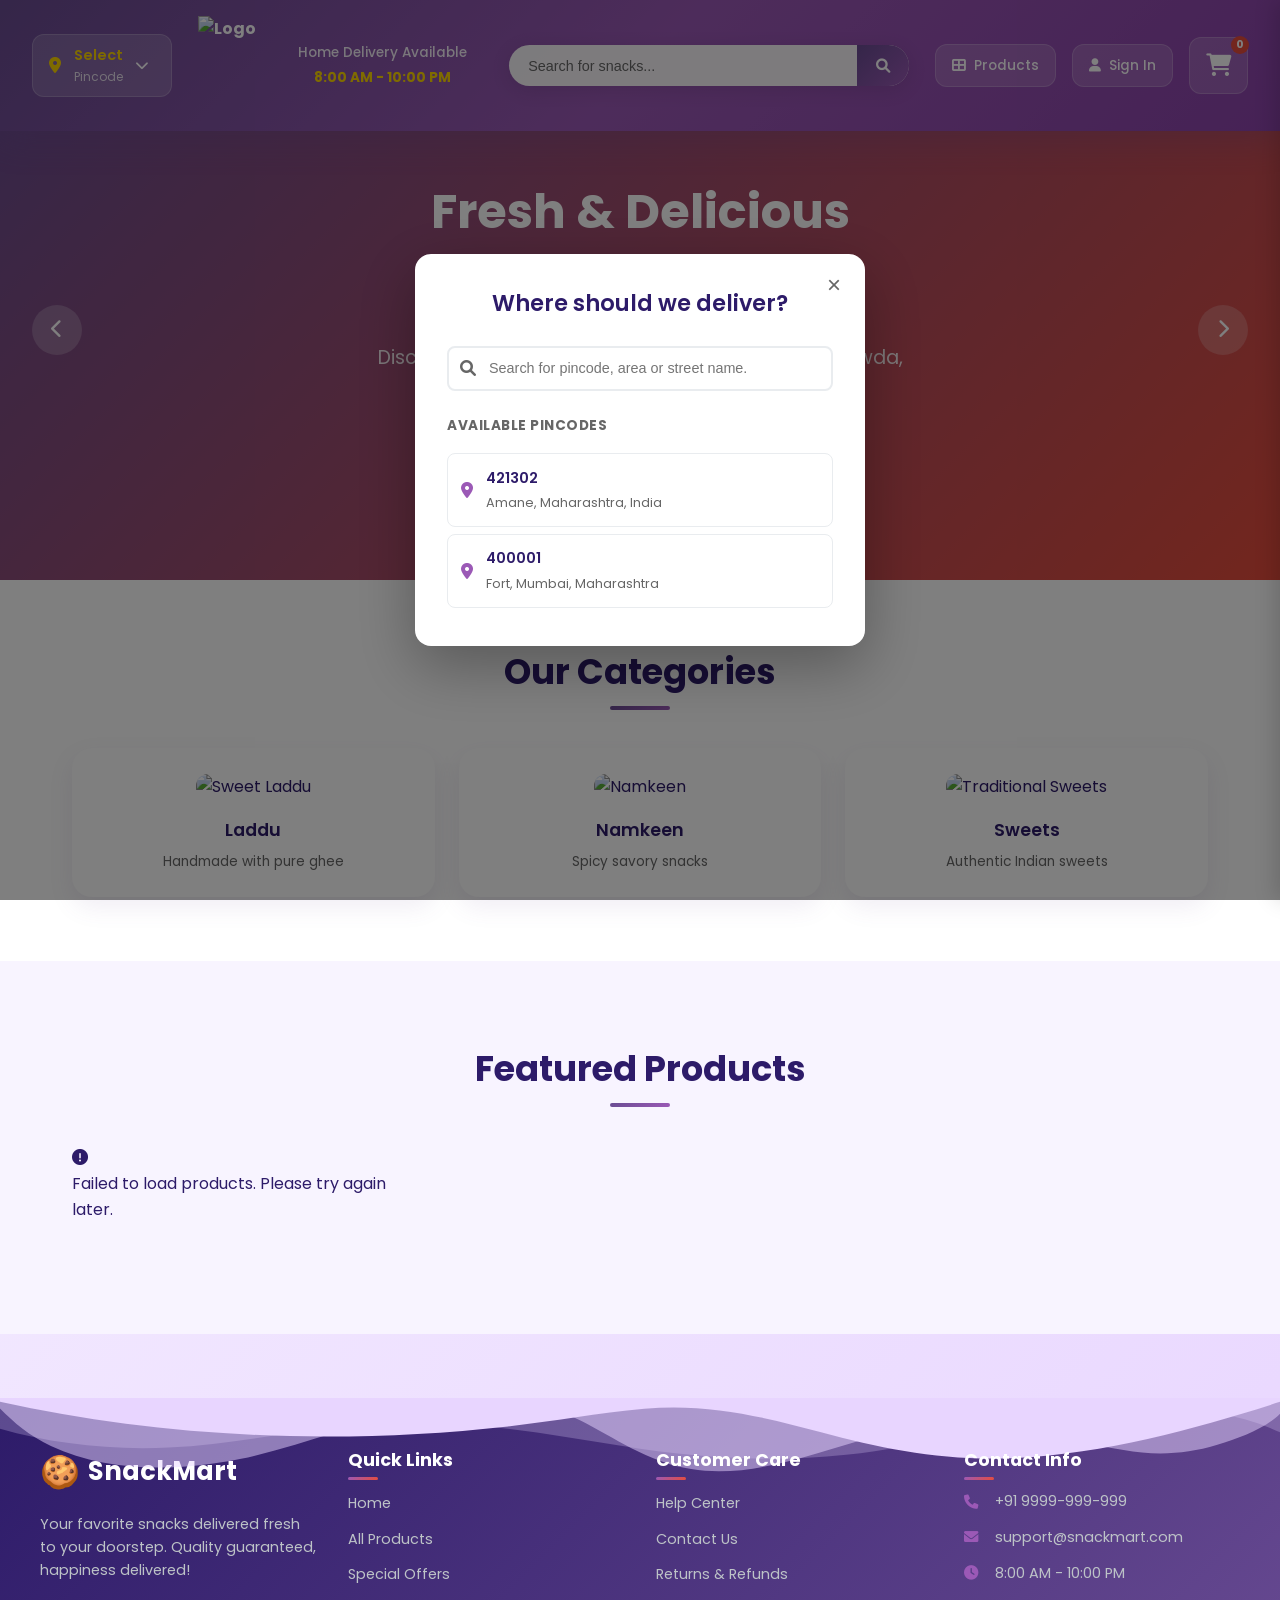
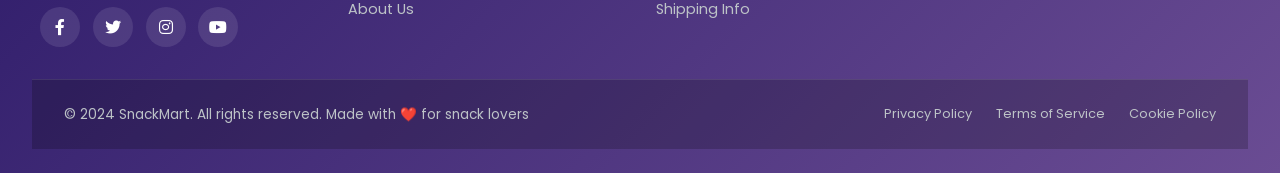
==== commit dabee325: "Your commit message here" ====
--- a/templates/index.html
+++ b/templates/index.html
@@ -8,7 +8,7 @@
     <link href="https://cdnjs.cloudflare.com/ajax/libs/font-awesome/6.0.0/css/all.min.css" rel="stylesheet">
     <link href="https://fonts.googleapis.com/css2?family=Poppins:wght@300;400;500;600;700;800&display=swap"
         rel="stylesheet">
-    <link rel="stylesheet" href="/static/css/cart.css">
+    <link rel="stylesheet" href="/static/css/index.css">
 </head>
 <body>
     <!-- Pincode Selection Modal -->
@@ -397,7 +397,7 @@
 </script>
 
 
-    <script src="/static/js/cart.js"></script>
+    <script src="/static/js/index.js"></script>
 </body>
 
 </html>
--- a/static/css/index.css
+++ b/static/css/index.css
@@ -0,0 +1,2231 @@
+/* Reset and Base Styles */
+* {
+  margin: 0;
+  padding: 0;
+  box-sizing: border-box;
+}
+
+html {
+  scroll-behavior: smooth;
+  overflow-x: hidden;
+}
+
+body {
+  font-family: "Poppins", -apple-system, BlinkMacSystemFont, "Segoe UI", Roboto, sans-serif;
+  line-height: 1.6;
+  color: #2d1b69;
+  background: linear-gradient(135deg, #f8f4ff 0%, #e8d5ff 100%);
+  min-height: 100vh;
+  overflow-x: hidden;
+  padding-top: 80px;
+}
+
+/* Prevent body scroll when modal is open */
+body.modal-open {
+  overflow: hidden;
+  position: fixed;
+  width: 100%;
+}
+
+/* Header Styles */
+.header {
+  background: linear-gradient(135deg, #6a4c93 0%, #9b59b6 50%, #8e44ad 100%);
+  color: #fff;
+  position: fixed;
+  width: 100%;
+  top: 0;
+  z-index: 1000;
+  box-shadow: 0 8px 32px rgba(106, 76, 147, 0.3);
+
+  /* height: 100px;                */
+  display: flex;               
+  align-items: center; 
+}
+
+.header-container {
+  max-width: 1400px;
+  margin: 0 auto;
+  width: 100%;
+}
+
+
+/* Desktop Header */
+.desktop-header {
+  display: block;
+}
+
+.mobile-header {
+  display: none;
+}
+
+.top-header {
+  padding: 1rem 2rem;
+  display: flex;
+  align-items: center;
+  justify-content: space-between;
+  gap: 1.5rem;
+  min-height: 70px;
+}
+
+/* Location Selector */
+.location-selector {
+  display: flex;
+  align-items: center;
+  gap: 0.8rem;
+  color: #fff;
+  cursor: pointer;
+  padding: 0.6rem 1rem;
+  border-radius: 12px;
+  background: rgba(255, 255, 255, 0.15);
+  border: 1px solid rgba(255, 255, 255, 0.2);
+  transition: all 0.3s ease;
+  min-width: 140px;
+  font-size: 0.85rem;
+}
+
+.location-selector:hover {
+  background: rgba(255, 255, 255, 0.25);
+  transform: translateY(-1px);
+}
+
+.location-selector i:first-child {
+  color: #ffd700;
+  font-size: 1rem;
+}
+
+.location-text {
+  display: flex;
+  flex-direction: column;
+  align-items: flex-start;
+}
+
+.pincode {
+  font-weight: 600;
+  color: #ffd700;
+  font-size: 0.9rem;
+}
+
+.location-name {
+  font-size: 0.75rem;
+  color: rgba(255, 255, 255, 0.8);
+}
+
+/* Logo */
+/* .logo {
+  display: flex;
+  align-items: center;
+  text-decoration: none;
+  color: #fff;
+  font-weight: 700;
+  font-size: 1rem;
+  height: 100%;            
+  transition: transform 0.3s ease;
+} */
+
+.logo {
+  display: flex;
+  align-items: center;
+  text-decoration: none;
+  color: #fff;
+  font-weight: 700;
+  font-size: 1rem;
+  transition: transform 0.3s ease;
+  height: 100%;  /* Take up full height of navbar */
+}
+
+.logo img {
+  height: 99px;            /* Increase as needed (must be ≤ 100px) */
+  object-fit: contain;
+  display: block;
+}
+.logo:hover {
+  transform: scale(1.05);
+}
+/* .logo img {
+  height: 50%;           
+  max-height: 50%;
+  object-fit: contain;    
+} */
+
+
+
+@keyframes bounce {
+  0%, 20%, 50%, 80%, 100% {
+    transform: translateY(0);
+  }
+  40% {
+    transform: translateY(-8px);
+  }
+  60% {
+    transform: translateY(-4px);
+  }
+}
+
+/* Search Container */
+.search-container {
+  flex-grow: 1;
+  max-width: 400px;
+  display: flex;
+  border-radius: 25px;
+  overflow: hidden;
+  box-shadow: 0 4px 20px rgba(0, 0, 0, 0.1);
+  background: rgba(255, 255, 255, 0.95);
+}
+
+.search-input {
+  flex-grow: 1;
+  padding: 0.8rem 1.2rem;
+  border: none;
+  outline: none;
+  font-size: 0.9rem;
+  color: #333;
+  background: transparent;
+}
+
+.search-input::placeholder {
+  color: #666;
+}
+
+.search-button {
+  background: linear-gradient(135deg, #6a4c93 0%, #9b59b6 100%);
+  color: white;
+  border: none;
+  padding: 0 1.2rem;
+  cursor: pointer;
+  font-weight: 600;
+  transition: all 0.3s ease;
+  font-size: 0.9rem;
+}
+
+.search-button:hover {
+  background: linear-gradient(135deg, #8e44ad, #9b59b6);
+}
+
+/* User Actions */
+.user-actions {
+  display: flex;
+  align-items: center;
+  gap: 1rem;
+}
+
+.nav-link {
+  display: flex;
+  align-items: center;
+  gap: 0.5rem;
+  text-decoration: none;
+  color: #fff;
+  font-weight: 500;
+  padding: 0.6rem 1rem;
+  border-radius: 12px;
+  background: rgba(255, 255, 255, 0.15);
+  border: 1px solid rgba(255, 255, 255, 0.2);
+  transition: all 0.3s ease;
+  font-size: 0.85rem;
+}
+
+.nav-link:hover {
+  background: rgba(255, 255, 255, 0.25);
+  transform: translateY(-1px);
+}
+
+.auth-container {
+  position: relative;
+}
+
+.logout-dropdown {
+  position: absolute;
+  top: 100%;
+  right: 0;
+  background: white;
+  border: 1px solid rgba(255, 255, 255, 0.2);
+  border-radius: 12px;
+  box-shadow: 0 20px 40px rgba(0, 0, 0, 0.1);
+  padding: 1rem;
+  min-width: 180px;
+  display: none;
+  z-index: 1001;
+  color: #333;
+}
+
+.logout-dropdown.active {
+  display: block;
+  animation: slideDown 0.3s ease;
+}
+
+@keyframes slideDown {
+  from {
+    opacity: 0;
+    transform: translateY(-10px);
+  }
+  to {
+    opacity: 1;
+    transform: translateY(0);
+  }
+}
+
+.logout-dropdown p {
+  margin-bottom: 0.8rem;
+  color: #666;
+  font-size: 0.85rem;
+}
+
+.logout-btn,
+.cancel-btn {
+  width: 100%;
+  border: none;
+  padding: 0.6rem;
+  border-radius: 6px;
+  cursor: pointer;
+  font-weight: 500;
+  margin-bottom: 0.4rem;
+  transition: all 0.3s ease;
+  font-size: 0.8rem;
+}
+
+.logout-btn {
+  background: linear-gradient(135deg, #6a4c93 0%, #9b59b6 100%);
+  color: white;
+}
+
+.logout-btn:hover {
+  transform: translateY(-1px);
+}
+
+.cancel-btn {
+  background: #f8f9fa;
+  color: #333;
+  border: 1px solid #e9ecef;
+}
+
+.cancel-btn:hover {
+  background: #e9ecef;
+}
+
+.cart-section {
+  display: flex;
+  align-items: center;
+}
+
+.cart-icon {
+  position: relative;
+  font-size: 1.4rem;
+  color: #fff;
+  cursor: pointer;
+  padding: 0.6rem 1rem;
+  border-radius: 12px;
+  background: rgba(255, 255, 255, 0.15);
+  border: 1px solid rgba(255, 255, 255, 0.2);
+  transition: all 0.3s ease;
+}
+
+.cart-icon:hover {
+  background: rgba(255, 255, 255, 0.25);
+  transform: translateY(-1px);
+}
+
+.cart-count {
+  position: absolute;
+  top: -2px;
+  right: -2px;
+  background: #e74c3c;
+  color: white;
+  border-radius: 50%;
+  width: 18px;
+  height: 18px;
+  display: flex;
+  align-items: center;
+  justify-content: center;
+  font-size: 0.7rem;
+  font-weight: bold;
+}
+
+/* Delivery Info */
+.delivery-info {
+  display: flex;
+  flex-direction: column;
+  align-items: center;
+  color: #fff;
+  font-weight: 500;
+  margin: 0 1rem;
+  font-size: 0.85rem;
+  text-align: center;
+}
+
+.delivery-label {
+  margin-bottom: 0.2rem;
+  color: rgba(255, 255, 255, 0.9);
+}
+
+.delivery-time {
+  font-weight: 700;
+  color: #ffd700;
+}
+
+/* Hero Slider */
+.hero-slider {
+  position: relative;
+  height: 500px;
+  overflow: hidden;
+  margin-bottom: 0rem;
+}
+
+.slider-container {
+  position: relative;
+  width: 100%;
+  height: 100%;
+}
+
+.slide {
+  position: absolute;
+  top: 0;
+  left: 0;
+  width: 100%;
+  height: 100%;
+  display: flex;
+  align-items: center;
+  justify-content: center;
+  opacity: 0;
+  transition: opacity 0.5s ease-in-out;
+  color: white;
+}
+
+.slide.active {
+  opacity: 1;
+}
+
+.slide-content {
+  text-align: center;
+  max-width: 600px;
+  padding: 0 2rem;
+}
+
+.slide h1 {
+  font-size: 3rem;
+  margin-bottom: 1rem;
+  font-weight: 700;
+}
+
+.slide p {
+  font-size: 1.2rem;
+  margin-bottom: 2rem;
+  opacity: 0.9;
+}
+
+.cta-button {
+  display: inline-block;
+  background: white;
+  color: #6a4c93;
+  padding: 12px 24px;
+  border-radius: 25px;
+  text-decoration: none;
+  font-weight: 600;
+  font-size: 1rem;
+  transition: all 0.3s ease;
+  box-shadow: 0 5px 15px rgba(0, 0, 0, 0.2);
+}
+
+.cta-button:hover {
+  transform: translateY(-2px);
+  box-shadow: 0 8px 20px rgba(0, 0, 0, 0.3);
+}
+
+/* Slider Navigation */
+.slider-nav {
+  position: absolute;
+  top: 50%;
+  transform: translateY(-50%);
+  width: 100%;
+  display: flex;
+  justify-content: space-between;
+  padding: 0 2rem;
+  pointer-events: none;
+}
+
+.slider-btn {
+  background: rgba(255, 255, 255, 0.2);
+  border: none;
+  color: white;
+  width: 50px;
+  height: 50px;
+  border-radius: 50%;
+  cursor: pointer;
+  font-size: 1.2rem;
+  transition: all 0.3s ease;
+  pointer-events: all;
+}
+
+.slider-btn:hover {
+  background: rgba(255, 255, 255, 0.3);
+  transform: scale(1.1);
+}
+
+/* Slider Dots */
+.slider-dots {
+  position: absolute;
+  bottom: 2rem;
+  left: 50%;
+  transform: translateX(-50%);
+  display: flex;
+  gap: 0.5rem;
+}
+
+.dot {
+  width: 12px;
+  height: 12px;
+  border-radius: 50%;
+  background: rgba(255, 255, 255, 0.5);
+  cursor: pointer;
+  transition: all 0.3s ease;
+}
+
+.dot.active,
+.dot:hover {
+  background: white;
+  transform: scale(1.2);
+}
+
+/* Categories Section */
+.categories {
+  padding: 4rem 0;
+  background: white;
+}
+
+.container {
+  max-width: 1200px;
+  margin: 0 auto;
+  padding: 0 2rem;
+}
+
+.section-title {
+  text-align: center;
+  font-size: 2.2rem;
+  margin-bottom: 3rem;
+  color: #2d1b69;
+  position: relative;
+  font-weight: 700;
+}
+
+.section-title::after {
+  content: "";
+  position: absolute;
+  bottom: -10px;
+  left: 50%;
+  transform: translateX(-50%);
+  width: 60px;
+  height: 4px;
+  background: linear-gradient(135deg, #6a4c93, #9b59b6);
+  border-radius: 2px;
+}
+
+.categories-grid {
+  display: grid;
+  grid-template-columns: repeat(3, 1fr);
+  gap: 1.5rem;
+  margin-top: 2rem;
+}
+
+.category-card {
+  background: white;
+  border-radius: 20px;
+  padding: 1.5rem;
+  text-align: center;
+  box-shadow: 0 10px 25px rgba(106, 76, 147, 0.1);
+  transition: all 0.3s ease;
+  cursor: pointer;
+  border: 2px solid transparent;
+  animation: fadeInUp 0.6s ease forwards;
+}
+
+.category-card:hover {
+  transform: translateY(-5px);
+  box-shadow: 0 15px 35px rgba(106, 76, 147, 0.2);
+  border-color: #9b59b6;
+}
+
+.category-icon img {
+  width: 120px;
+  height: 90px;
+  object-fit: cover;
+  border-radius: 12px;
+  transition: transform 0.3s ease;
+}
+
+.category-card:hover .category-icon img {
+  transform: scale(1.05);
+}
+
+.category-card h3 {
+  font-size: 1.1rem;
+  margin: 1rem 0 0.5rem;
+  color: #2d1b69;
+  font-weight: 600;
+}
+
+.category-card p {
+  color: #666;
+  font-size: 0.85rem;
+  line-height: 1.4;
+}
+
+/* Featured Section */
+.featured-products {
+    padding: 80px 0;
+    background: #f8f4ff;
+}
+
+/* Product Grid */
+.product-grid {
+    display: grid;
+    grid-template-columns: repeat(auto-fill, minmax(300px, 1fr));
+    gap: 2rem;
+    margin: 2rem auto;
+}
+
+/* Product Card */
+.product-card {
+    background: white;
+    border-radius: 20px;
+    padding: 1.2rem;
+    box-shadow: 0 8px 20px rgba(0, 0, 0, 0.08);
+    display: flex;
+    flex-direction: column;
+    gap: 1rem;
+    position: relative;
+    transition: all 0.3s ease;
+}
+
+.product-card:hover {
+    transform: translateY(-4px);
+    box-shadow: 0 16px 30px rgba(0, 0, 0, 0.12);
+}
+
+/* Product Image now touches full width and top of card */
+.product-image {
+    width: 100%;
+    height: 180px;
+    background: #eee;
+    display: flex;
+    align-items: center;
+    justify-content: center;
+    cursor: pointer;
+}
+
+.product-image img {
+    width: 100%;
+    height: 100%;
+    object-fit: cover;
+    border-top-left-radius: 20px;
+    border-top-right-radius: 20px;
+}
+
+/* Product Details */
+.product-details {
+    display: flex;
+    flex-direction: column;
+    gap: 0.5rem;
+}
+
+.product-name {
+    font-size: 1.2rem;
+    font-weight: 600;
+    color: #222;
+    margin: 0;
+    cursor: pointer;
+}
+
+/* Pricing */
+.price-info-line {
+    display: none; /* hidden as per design */
+}
+
+.price-values-line {
+    font-size: 1.4rem;
+    font-weight: bold;
+    color: #6a4c93;
+}
+
+.tax-note {
+    font-size: 0.9rem;
+    color: #888;
+}
+
+/* Description */
+/* .product-description {
+    font-size: 0.95rem;
+    color: #444;
+    margin: 0;
+    cursor: pointer;
+} */
+
+.product-description {
+  color: #666;
+  font-size: 0.95rem;
+  line-height: 1.4;
+  cursor: pointer;
+  transition: color 0.3s ease;
+
+  display: -webkit-box;
+  -webkit-line-clamp: 2; /* Show only 2 lines */
+  -webkit-box-orient: vertical;
+  overflow: hidden;
+  text-overflow: ellipsis;
+  max-height: calc(1.4em * 2); /* 2 lines */
+  line-clamp: 2;
+}
+/* Variant Dropdown Section */
+.product-bottom {
+    display: flex;
+    justify-content: space-between;
+    align-items: center;
+    margin-top: auto;
+    position: relative;
+}
+
+.variant-left {
+    flex: 1;
+}
+
+.variants-dropdown {
+    width: 85%;
+    padding: 10px;
+    border-radius: 10px;
+    border: 1px solid #ccc;
+    font-weight: 500;
+    font-size: 0.95rem;
+    color: #333;
+}
+
+/* Add to Cart Floating Button */
+.add-to-cart {
+    position: absolute;
+    right: -5px;
+    width: 48px;
+    height: 48px;
+    background: #6a4c93;
+    color: white;
+    border: none;
+    border-radius: 50%;
+    font-size: 1.2rem;
+    display: flex;
+    align-items: center;
+    justify-content: center;
+    box-shadow: 0 4px 12px rgba(126, 63, 242, 0.4);
+    cursor: pointer;
+    transition: all 0.3s ease;
+}
+
+.add-to-cart:hover {
+    transform: scale(1.05);
+    box-shadow: 0 6px 18px rgba(126, 63, 242, 0.5);
+}
+
+
+
+
+/* Animations */
+@keyframes fadeInUp {
+  to {
+    opacity: 1;
+    transform: translateY(0);
+  }
+}
+
+@keyframes pulse {
+  0% { transform: scale(1); }
+  50% { transform: scale(1.05); }
+  100% { transform: scale(1); }
+}
+
+.pulse {
+  animation: pulse 0.3s ease;
+}
+
+/* Toast Notifications */
+.toast {
+  position: fixed;
+  top: 100px;
+  right: 20px;
+  padding: 1rem 1.5rem;
+  border-radius: 12px;
+  color: white;
+  font-weight: 500;
+  z-index: 2000;
+  display: flex;
+  align-items: center;
+  gap: 0.5rem;
+  animation: slideInRight 0.3s ease;
+  box-shadow: 0 10px 30px rgba(0, 0, 0, 0.2);
+}
+
+.toast.success {
+  background: linear-gradient(135deg, #27ae60, #2ecc71);
+}
+
+.toast.error {
+  background: linear-gradient(135deg, #e74c3c, #c0392b);
+}
+
+@keyframes slideInRight {
+  from {
+    transform: translateX(100%);
+    opacity: 0;
+  }
+  to {
+    transform: translateX(0);
+    opacity: 1;
+  }
+}
+
+/* Pincode Modal */
+.pincode-modal {
+  position: fixed;
+  top: 0;
+  left: 0;
+  width: 100%;
+  height: 100%;
+  background: rgba(0, 0, 0, 0.5);
+  display: flex;
+  align-items: center;
+  justify-content: center;
+  z-index: 2000;
+  opacity: 0;
+  visibility: hidden;
+  transition: all 0.3s ease;
+}
+
+.pincode-modal.active {
+  opacity: 1;
+  visibility: visible;
+}
+
+.pincode-modal-content {
+  background: white;
+  border-radius: 16px;
+  padding: 2rem;
+  max-width: 450px;
+  width: 90%;
+  position: relative;
+  box-shadow: 0 20px 60px rgba(0, 0, 0, 0.3);
+  transform: translateY(-20px);
+  transition: transform 0.3s ease;
+}
+
+.pincode-modal.active .pincode-modal-content {
+  transform: translateY(0);
+}
+
+.modal-close {
+  position: absolute;
+  top: 1rem;
+  right: 1rem;
+  background: none;
+  border: none;
+  font-size: 1.5rem;
+  cursor: pointer;
+  color: #666;
+  width: 30px;
+  height: 30px;
+  border-radius: 50%;
+  display: flex;
+  align-items: center;
+  justify-content: center;
+  transition: all 0.3s ease;
+}
+
+.modal-close:hover {
+  background: #f0f0f0;
+  color: #333;
+}
+
+.modal-title {
+  font-size: 1.4rem;
+  margin-bottom: 1.5rem;
+  color: #2d1b69;
+  text-align: center;
+  font-weight: 600;
+}
+
+.pincode-search {
+  position: relative;
+  margin-bottom: 1.5rem;
+}
+
+.pincode-search input {
+  width: 100%;
+  padding: 0.8rem 0.8rem 0.8rem 2.5rem;
+  border: 2px solid #e9ecef;
+  border-radius: 8px;
+  font-size: 0.9rem;
+  outline: none;
+  transition: border-color 0.3s;
+  color: #2d1b69;
+}
+
+.pincode-search input:focus {
+  border-color: #9b59b6;
+}
+
+.pincode-search i {
+  position: absolute;
+  left: 0.8rem;
+  top: 50%;
+  transform: translateY(-50%);
+  color: #666;
+}
+
+.recent-searches h4 {
+  font-size: 0.85rem;
+  color: #666;
+  margin-bottom: 1rem;
+  text-transform: uppercase;
+  letter-spacing: 0.5px;
+}
+
+.pincode-option {
+  display: flex;
+  align-items: center;
+  gap: 0.8rem;
+  padding: 0.8rem;
+  border: 1px solid #e9ecef;
+  border-radius: 8px;
+  cursor: pointer;
+  transition: all 0.3s ease;
+  margin-bottom: 0.4rem;
+}
+
+.pincode-option:hover {
+  border-color: #9b59b6;
+  background: #f8f4ff;
+}
+
+.pincode-option i {
+  color: #9b59b6;
+  font-size: 1rem;
+}
+
+.pincode-details h5 {
+  color: #2d1b69;
+  font-weight: 600;
+  margin-bottom: 0.2rem;
+  font-size: 0.9rem;
+}
+
+.pincode-details p {
+  color: #666;
+  font-size: 0.8rem;
+}
+
+.loading-pincodes {
+  text-align: center;
+  padding: 2rem;
+  color: #666;
+}
+
+.loading-pincodes i {
+  font-size: 2rem;
+  margin-bottom: 1rem;
+  color: #9b59b6;
+}
+
+/* Cart Popup */
+.cart-popup {
+  position: fixed;
+  top: 0;
+  right: -400px;
+  width: 400px;
+  height: 100vh;
+  background: white;
+  box-shadow: -5px 0 20px rgba(0, 0, 0, 0.15);
+  z-index: 1100;
+  transition: right 0.3s ease;
+  display: flex;
+  flex-direction: column;
+}
+
+.cart-popup.active {
+  right: 0;
+}
+
+.cart-popup-header {
+  padding: 1.2rem;
+  border-bottom: 2px solid #f8f9fa;
+  position: relative;
+  background: #f8f9fa;
+}
+
+.cart-popup-header h3 {
+  font-size: 1.2rem;
+  margin-bottom: 0.8rem;
+  color: #2d1b69;
+}
+
+.cart-popup-header h3 span {
+  color: #9b59b6;
+  margin-left: 0.4rem;
+}
+
+.cart-summary {
+  display: flex;
+  justify-content: space-between;
+  font-size: 0.9rem;
+  margin-bottom: 0.4rem;
+}
+
+.cart-savings,
+.cart-total-summary {
+  color: #666;
+}
+
+.cart-savings span,
+.cart-total-summary span {
+  color: #9b59b6;
+  font-weight: bold;
+  margin-left: 0.4rem;
+}
+
+.close-cart {
+  position: absolute;
+  top: 1rem;
+  right: 1rem;
+  background: none;
+  border: none;
+  font-size: 1.6rem;
+  cursor: pointer;
+  color: #666;
+  width: 35px;
+  height: 35px;
+  border-radius: 50%;
+  display: flex;
+  align-items: center;
+  justify-content: center;
+  transition: all 0.3s ease;
+}
+
+.close-cart:hover {
+  background: #e9ecef;
+  color: #333;
+}
+
+.cart-items {
+  flex-grow: 1;
+  overflow-y: auto;
+  padding: 1.2rem;
+}
+
+.cart-item {
+  display: flex;
+  margin-bottom: 1.5rem;
+  padding-bottom: 1.5rem;
+  border-bottom: 1px solid #f0f0f0;
+}
+
+.cart-item-image {
+  width: 70px;
+  height: 70px;
+  display: flex;
+  align-items: center;
+  justify-content: center;
+  background: linear-gradient(135deg, #f8f4ff 0%, #e8d5ff 100%);
+  border-radius: 12px;
+  margin-right: 1rem;
+  font-size: 2.5rem;
+  border: 2px solid #e9ecef;
+}
+
+.cart-item-details {
+  flex-grow: 1;
+}
+
+.cart-item-title {
+  font-weight: 600;
+  margin-bottom: 0.4rem;
+  font-size: 1rem;
+  color: #2d1b69;
+}
+
+.cart-item-variant {
+  color: #666;
+  font-size: 0.8rem;
+  margin-bottom: 0.6rem;
+}
+
+.cart-item-price {
+  display: flex;
+  justify-content: space-between;
+  align-items: center;
+  margin-bottom: 0.8rem;
+}
+
+.cart-item-pay {
+  font-weight: 600;
+  color: #2d1b69;
+  font-size: 0.9rem;
+}
+
+.cart-item-save {
+  color: #9b59b6;
+  font-weight: 600;
+  font-size: 0.8rem;
+}
+
+.cart-item-actions {
+  display: flex;
+  align-items: center;
+  justify-content: space-between;
+}
+
+.quantity-control {
+  display: flex;
+  align-items: center;
+  border: 2px solid #e9ecef;
+  border-radius: 8px;
+  overflow: hidden;
+}
+
+.quantity-btn {
+  width: 30px;
+  height: 30px;
+  display: flex;
+  align-items: center;
+  justify-content: center;
+  background: #9b59b6;
+  color: white;
+  border: none;
+  cursor: pointer;
+  font-weight: bold;
+  transition: background 0.3s;
+  font-size: 0.8rem;
+}
+
+.quantity-btn:hover {
+  background: #8e44ad;
+}
+
+.quantity-btn.remove {
+  background: #dc3545;
+}
+
+.quantity-btn.remove:hover {
+  background: #c82333;
+}
+
+.quantity-input {
+  width: 40px;
+  height: 30px;
+  text-align: center;
+  border: none;
+  background: white;
+  font-weight: bold;
+  color: #2d1b69;
+  font-size: 0.85rem;
+}
+
+.remove-item {
+  background: none;
+  border: none;
+  color: #dc3545;
+  cursor: pointer;
+  font-size: 1rem;
+  padding: 0.4rem;
+  border-radius: 50%;
+  transition: all 0.3s ease;
+}
+
+.remove-item:hover {
+  background: #f8d7da;
+  color: #721c24;
+}
+
+.cart-footer {
+  padding: 1.2rem;
+  border-top: 2px solid #f8f9fa;
+  background: #f8f9fa;
+}
+
+.minimum-order {
+  text-align: center;
+  color: #dc3545;
+  font-size: 0.8rem;
+  margin-bottom: 0.8rem;
+  font-weight: 500;
+}
+
+.view-cart-btn {
+  width: 100%;
+  background: linear-gradient(135deg, #6a4c93 0%, #9b59b6 100%);
+  color: white;
+  border: none;
+  padding: 1rem;
+  font-weight: bold;
+  cursor: pointer;
+  border-radius: 8px;
+  transition: all 0.3s ease;
+  font-size: 0.9rem;
+}
+
+.view-cart-btn:hover {
+  background: linear-gradient(135deg, #8e44ad, #9b59b6);
+  transform: translateY(-1px);
+}
+
+/* Footer */
+.footer {
+  position: relative;
+  background: linear-gradient(135deg, #2d1b69 0%, #6a4c93 100%);
+  color: white;
+  margin-top: 4rem;
+  overflow: hidden;
+}
+
+.footer-wave {
+  position: absolute;
+  top: 0;
+  left: 0;
+  width: 100%;
+  overflow: hidden;
+  line-height: 0;
+}
+
+.footer-wave svg {
+  position: relative;
+  display: block;
+  width: calc(100% + 1.3px);
+  height: 80px;
+}
+
+.footer-wave .shape-fill {
+  fill: #e8d5ff;
+}
+
+.footer-content {
+  position: relative;
+  z-index: 1;
+}
+
+.footer-main {
+  padding: 3rem 2rem 1.5rem;
+}
+
+.footer-grid {
+  max-width: 1200px;
+  margin: 0 auto;
+  display: grid;
+  grid-template-columns: repeat(auto-fit, minmax(250px, 1fr));
+  gap: 2rem;
+  margin-bottom: 2rem;
+}
+
+.footer-section h4 {
+  font-size: 1.1rem;
+  font-weight: 700;
+  margin-bottom: 1rem;
+  color: #fff;
+  position: relative;
+}
+
+.footer-section h4::after {
+  content: "";
+  position: absolute;
+  bottom: -6px;
+  left: 0;
+  width: 30px;
+  height: 3px;
+  background: linear-gradient(135deg, #9b59b6, #e74c3c);
+  border-radius: 2px;
+}
+
+.footer-logo {
+  display: flex;
+  align-items: center;
+  margin-bottom: 1rem;
+  font-size: 1.6rem;
+  font-weight: 700;
+}
+
+.footer-logo .logo-icon {
+  font-size: 2rem;
+  margin-right: 0.5rem;
+}
+
+.footer-description {
+  color: #bdc3c7;
+  line-height: 1.6;
+  margin-bottom: 1.5rem;
+  font-size: 0.9rem;
+}
+
+.social-links {
+  display: flex;
+  gap: 0.8rem;
+}
+
+.social-link {
+  display: flex;
+  align-items: center;
+  justify-content: center;
+  width: 40px;
+  height: 40px;
+  background: rgba(255, 255, 255, 0.1);
+  border-radius: 50%;
+  color: #fff;
+  text-decoration: none;
+  transition: all 0.3s ease;
+}
+
+.social-link:hover {
+  background: linear-gradient(135deg, #9b59b6, #e74c3c);
+  transform: translateY(-2px);
+}
+
+.footer-section ul {
+  list-style: none;
+}
+
+.footer-section ul li {
+  margin-bottom: 0.6rem;
+}
+
+.footer-section ul li a {
+  color: #bdc3c7;
+  text-decoration: none;
+  transition: all 0.3s ease;
+  font-size: 0.9rem;
+}
+
+.footer-section ul li a:hover {
+  color: #9b59b6;
+  padding-left: 0.5rem;
+}
+
+.contact-info {
+  display: flex;
+  flex-direction: column;
+  gap: 0.8rem;
+}
+
+.contact-item {
+  display: flex;
+  align-items: center;
+  gap: 0.8rem;
+  color: #bdc3c7;
+  font-size: 0.9rem;
+}
+
+.contact-item i {
+  width: 18px;
+  color: #9b59b6;
+}
+
+.footer-bottom {
+  border-top: 1px solid rgba(255, 255, 255, 0.1);
+  padding: 1.5rem 2rem;
+  background: rgba(0, 0, 0, 0.2);
+}
+
+.footer-bottom-content {
+  max-width: 1200px;
+  margin: 0 auto;
+  display: flex;
+  justify-content: space-between;
+  align-items: center;
+  flex-wrap: wrap;
+  gap: 1rem;
+}
+
+.footer-bottom-content p {
+  font-size: 0.85rem;
+  color: #bdc3c7;
+}
+
+.footer-links {
+  display: flex;
+  gap: 1.5rem;
+}
+
+.footer-links a {
+  color: #bdc3c7;
+  text-decoration: none;
+  transition: all 0.3s ease;
+  font-size: 0.8rem;
+}
+
+.footer-links a:hover {
+  color: #9b59b6;
+}
+
+/* Scroll to Top */
+.scroll-top {
+  position: fixed;
+  bottom: 2rem;
+  right: 2rem;
+  width: 45px;
+  height: 45px;
+  background: linear-gradient(135deg, #6a4c93 0%, #9b59b6 100%);
+  color: white;
+  border: none;
+  border-radius: 50%;
+  cursor: pointer;
+  font-size: 1.1rem;
+  opacity: 0;
+  visibility: hidden;
+  transition: all 0.3s ease;
+  z-index: 1000;
+}
+
+.scroll-top.visible {
+  opacity: 1;
+  visibility: visible;
+}
+
+.scroll-top:hover {
+  transform: translateY(-2px);
+  box-shadow: 0 5px 15px rgba(106, 76, 147, 0.3);
+}
+
+/* Loading and Error States */
+.loading {
+  text-align: center;
+  padding: 2rem;
+  color: #9b59b6;
+  font-size: 1.1rem;
+}
+
+/* ===== MOBILE RESPONSIVE DESIGN ===== */
+/* Mobile devices: 470px and below */
+@media (max-width: 470px) {
+  body {
+    padding-top: 140px;
+    background: #f5f5f5;
+  }
+
+  /* Hide Desktop Header, Show Mobile Header */
+  .desktop-header {
+    display: none;
+  }
+
+  .mobile-header {
+    display: block;
+    height: 60px;
+  }
+
+  /* Mobile Header Styling */
+  .header {
+    background: white;
+    box-shadow: 0 2px 8px rgba(0,0,0,0.1);
+    height: 60px;
+  }
+
+  /* Mobile Top Row: Menu, Logo, Icons */
+  .mobile-top-row {
+    display: flex;
+    justify-content: space-between;
+    align-items: center;
+    padding: 0.8rem 1rem;
+    background: linear-gradient(135deg, #6a4c93 0%, #9b59b6 50%, #8e44ad 100%);
+    box-shadow: 0 2px 4px rgba(0,0,0,0.1);
+    height: 80px;
+  }
+
+  .mobile-menu-btn {
+    background: none;
+    border: none;
+    font-size: 1.2rem;
+    color: white;
+    cursor: pointer;
+    padding: 0.5rem;
+  }
+
+  /* .mobile-logo {
+    display: flex;
+    align-items: center;
+    text-decoration: none;
+    color: white;
+    font-weight: 700;
+    font-size: 1.4rem;
+  }
+
+  .mobile-logo .logo-icon {
+    font-size: 1.6rem;
+    margin-right: 0.3rem;
+  }
+
+  .mobile-logo .logo-text {
+    font-size: 1.2rem;
+  } */
+  
+  .mobile-logo {
+    display: flex;
+    align-items: center;
+    height: 100%; /* Make it match the mobile header height */
+
+  }
+  
+  .mobile-logo img {
+    height: 80px;           /* Adjust based on your header height */
+    object-fit: contain;
+    display: block;
+    align-items: center;
+    justify-content: center;
+  }
+  
+
+  .mobile-header-icons {
+    display: flex;
+    align-items: center;
+    gap: 1rem;
+  }
+
+  .mobile-icon-btn {
+    background: none;
+    border: none;
+    font-size: 1.1rem;
+    color: white;
+    cursor: pointer;
+    padding: 0.5rem;
+  }
+
+  .mobile-cart-icon {
+    position: relative;
+    font-size: 1.2rem;
+    color: white;
+    cursor: pointer;
+    padding: 0.5rem;
+  }
+
+  .mobile-cart-count {
+    position: absolute;
+    top: 0;
+    right: 0;
+    background: #e74c3c;
+    color: white;
+    border-radius: 50%;
+    width: 16px;
+    height: 16px;
+    display: flex;
+    align-items: center;
+    justify-content: center;
+    font-size: 0.7rem;
+    font-weight: bold;
+  }
+/* Scroll-sensitive group */
+.mobile-header-group {
+  position: fixed;
+  top: 56px; /* Adjust this based on .mobile-top-row height */
+  left: 0;
+  width: 100%;
+  background: white;
+  z-index: 1000;
+  transition: transform 0.3s ease-in-out;
+}
+
+/* Hide only location + search */
+.hide-header-group {
+  transform: translateY(-150%); /* Moves it out of view */
+}
+
+/* Prevent content shift behind fixed headers */
+body {
+  padding-top: 120px; /* Top row (56px) + header group (~64px) */
+}
+/* Mobile Location Row */
+.mobile-location-row {
+  background: #e8f5e8;
+  padding: 0.8rem 1rem;
+  cursor: pointer;
+  transition: all 0.3s ease;
+}
+
+.mobile-location-info {
+  display: flex;
+  align-items: center;
+  gap: 0.5rem;
+  margin-bottom: 0.5rem;
+}
+/* Make sure the body doesn't jump */
+body {
+  padding-top: 120px; /* enough space for top + search + location */
+}
+
+.mobile-location-info i:first-child {
+  color: #6a4c93;
+  font-size: 0.9rem;
+}
+
+.mobile-location-text {
+  display: flex;
+  align-items: center;
+  gap: 0.3rem;
+  flex: 1;
+}
+
+.mobile-pincode {
+  font-weight: 600;
+  color: #333;
+  font-size: 0.9rem;
+}
+
+.mobile-location-name {
+  color: #666;
+  font-size: 0.8rem;
+}
+
+.mobile-location-info i:last-child {
+  color: #666;
+  font-size: 0.7rem;
+  transition: transform 0.3s ease;
+}
+
+.mobile-location-row.expanded .mobile-location-info i:last-child {
+  transform: rotate(180deg);
+}
+
+.mobile-delivery-info {
+  display: none;
+  font-size: 0.8rem;
+  color: #333;
+  animation: slideDown 0.3s ease;
+}
+
+.mobile-location-row.expanded .mobile-delivery-info {
+  display: block;
+}
+
+.mobile-delivery-label {
+  display: block;
+  margin-bottom: 0.2rem;
+}
+
+.mobile-delivery-time {
+  display: flex;
+  align-items: center;
+  gap: 0.3rem;
+  color: #666;
+}
+
+.mobile-delivery-time i {
+  color: #6a4c93;
+  font-size: 0.7rem;
+}
+
+/* Mobile Search Row */
+.mobile-search-row {
+  padding: 0.8rem 1rem;
+  background: white;
+}
+
+.mobile-search-container {
+  position: relative;
+  background: #f8f9fa;
+  border-radius: 12px;
+  display: flex;
+  align-items: center;
+  padding: 0.8rem 1rem;
+  box-shadow: 0 2px 8px rgba(0, 0, 0, 0.05);
+}
+
+.mobile-search-icon {
+  color: #666;
+  margin-right: 0.8rem;
+}
+
+.mobile-search-input {
+  flex: 1;
+  border: none;
+  background: none;
+  outline: none;
+  font-size: 0.9rem;
+  color: #333;
+}
+
+.mobile-search-input::placeholder {
+  color: #999;
+}
+
+
+  /* Mobile Hero Slider */
+  .hero-slider {
+    height: 280px;
+    margin-bottom: 0;
+  }
+
+  .slide {
+    display: flex;
+    flex-direction: column;
+    align-items: center;
+    justify-content: center;
+    text-align: center;
+    height: 100%;
+    padding: 1rem;
+  }
+
+  .slide h1 {
+    font-size: 1.8rem;
+    margin: 1rem 0 0.8rem;
+    text-align: center;
+    line-height: 1.2;
+  }
+
+  .slide p {
+    font-size: 1rem;
+    margin-bottom: 1.5rem;
+    line-height: 1.4;
+  }
+
+  .cta-button {
+    padding: 12px 24px;
+    font-size: 0.9rem;
+  }
+
+  .slider-nav {
+    display: none;
+  }
+
+  .slider-btn {
+    display: none !important;
+  }
+
+  /* Mobile Categories */
+  .categories {
+    padding: 2.5rem 0;
+    background: white;
+  }
+
+  .container {
+    padding: 0 1rem;
+  }
+
+  .section-title {
+    font-size: 1.6rem;
+    margin-bottom: 2rem;
+  }
+
+  .categories-grid {
+    display: grid;
+    grid-template-columns: repeat(3, 1fr);
+    gap: 1rem;
+    margin-top: 1rem;
+  }
+
+  .category-card {
+    padding: 1rem 0.6rem;
+    border-radius: 16px;
+    box-shadow: 0 4px 12px rgba(0,0,0,0.08);
+    border: 1px solid #f0f0f0;
+    transition: all 0.3s ease;
+  }
+
+  .category-card:hover {
+    transform: translateY(-3px);
+    box-shadow: 0 8px 20px rgba(106, 76, 147, 0.15);
+  }
+
+  .category-icon img {
+    width: 60px;
+    height: 50px;
+    border-radius: 10px;
+  }
+
+  .category-card h3 {
+    font-size: 0.85rem;
+    margin: 0.6rem 0 0.3rem;
+    line-height: 1.2;
+  }
+
+  .category-card p {
+    font-size: 0.7rem;
+    display: none;
+  }
+
+  /* Mobile Products Section */
+  .featured-products {
+    padding: 2.5rem 0;
+    background: #f8f9fa;
+  }
+
+  /* Mobile Product Grid */
+  .product-grid {
+    display: flex;
+    flex-direction: column;
+    gap: 1.2rem;
+    margin-bottom: 2rem;
+  }
+
+  /* Mobile Product Card - Enhanced Design */
+  .product-card {
+    border: 1px solid #e0e0e0;
+    border-radius: 16px;
+    background: #fff;
+    padding: 1rem;
+    margin-bottom: 0;
+    display: flex;
+    flex-direction: column;
+    gap: 0.8rem;
+    box-shadow: 0 4px 12px rgba(0,0,0,0.08);
+    transition: all 0.3s ease;
+    animation: fadeInUp 0.6s ease forwards;
+    min-height: auto;
+  }
+
+  .product-card:hover {
+    transform: translateY(-2px);
+    box-shadow: 0 8px 20px rgba(0,0,0,0.12);
+    border-color: #9b59b6;
+  }
+
+  .product-row {
+    display: flex;
+    gap: 1rem;
+    align-items: flex-start;
+  }
+
+  .product-image {
+    width: 120px;
+    height: 100px;
+    background: linear-gradient(135deg, #f8f4ff 0%, #e8d5ff 100%);
+    border-radius: 12px;
+    display: flex;
+    align-items: center;
+    justify-content: center;
+    overflow: hidden;
+    flex-shrink: 0;
+    position: relative;
+  }
+
+  .product-image::before {
+    content: '';
+    position: absolute;
+    top: 0;
+    left: 0;
+    right: 0;
+    bottom: 0;
+    background: linear-gradient(45deg, transparent 30%, rgba(255,255,255,0.2) 50%, transparent 70%);
+    transform: translateX(-100%);
+    transition: transform 0.6s;
+  }
+
+  .product-card:hover .product-image::before {
+    transform: translateX(100%);
+  }
+
+  .product-image img {
+    width: 100%;
+    height: 100%;
+    object-fit: cover;
+    border-radius: 8px;
+    transition: transform 0.3s ease;
+  }
+
+  .product-card:hover .product-image img {
+    transform: scale(1.05);
+  }
+
+  .product-details {
+    flex: 1;
+    display: flex;
+    flex-direction: column;
+    gap: 0.4rem;
+  }
+
+  .product-name {
+    font-size: 1.3rem;
+    font-weight: 600;
+    margin: 0;
+    color: #333;
+    line-height: 1.3;
+    cursor: pointer;
+    transition: color 0.3s ease;
+  }
+
+  .product-name:hover {
+    color: #9b59b6;
+  }
+
+  .price-info-line {
+    display: flex;
+    justify-content: space-between;
+    font-size: 0.75rem;
+    color: #666;
+    margin-bottom: 0.2rem;
+  }
+
+  .price-values-line {
+    display: flex;
+    gap: 1rem;
+    align-items: center;
+    margin-bottom: 0.1rem;
+  }
+
+  .mrp {
+    text-decoration: line-through;
+    color: #888;
+    font-size: 0.85rem;
+  }
+
+  .discounted-price {
+    font-weight: 700;
+    font-size: 1.2rem;
+    color: #333;
+  }
+
+  .tax-note {
+    font-size: 0.7rem;
+    color: #888;
+  }
+
+  .discount-box {
+    background: linear-gradient(135deg, #e6f4e7, #d4edda);
+    color: #1c7c3e;
+    padding: 0.25rem 0.6rem;
+    border-radius: 6px;
+    font-size: 0.75rem;
+    font-weight: 600;
+    display: inline-block;
+    margin-bottom: 0.5rem;
+    border: 1px solid #c3e6cb;
+  }
+
+  .product-description {
+    color: #666;
+    font-size: 0.8rem;
+    line-height: 1.4;
+    cursor: pointer;
+    transition: color 0.3s ease;
+                                                                                                                                                          
+  }
+
+  .product-description:hover {
+    color: #333;
+  }
+
+  .product-bottom {
+    margin-top: 0.5rem;
+    display: flex;
+    justify-content: space-between;
+    align-items: center;
+    gap: 0.8rem;
+  }
+
+  .variant-left {
+    flex: 1;
+    display: flex;
+    flex-direction: column;
+  }
+
+  .variants-dropdown {
+    padding: 0.6rem 0.8rem;
+    font-size: 0.8rem;
+    border: 2px solid #e0e0e0;
+    border-radius: 8px;
+    width: 100%;
+    background: white;
+    color: #333;
+    font-weight: 500;
+    transition: all 0.3s ease;
+  }
+
+  .variants-dropdown:focus {
+    outline: none;
+    border-color: #9b59b6;
+    box-shadow: 0 0 0 2px rgba(155, 89, 182, 0.1);
+  }
+
+  .add-to-cart {
+  background: linear-gradient(135deg, #6a4c93 0%, #9b59b6 100%);
+    color: white;
+    border: none;
+    padding: 0.7rem 1rem;
+    font-size: 0.8rem;
+    border-radius: 8px;
+    cursor: pointer;
+    flex-shrink: 0;
+    font-weight: 600;
+    transition: all 0.3s ease;
+    display: flex;
+    align-items: center;
+    justify-content: center;
+    gap: 0.3rem;
+    position: static;
+    width: auto;
+    height: auto;
+  }
+
+  .add-to-cart:hover {
+    background: linear-gradient(135deg, #229954, #27ae60);
+    transform: translateY(-1px);
+    box-shadow: 0 4px 12px rgba(39, 174, 96, 0.3);
+  }
+
+  .add-to-cart:active {
+    transform: translateY(0);
+  }
+
+  .add-to-cart i {
+    font-size: 0.8rem;
+  }
+
+  /* Mobile Cart Popup - Hide on mobile */
+  .cart-popup {
+    display: none;
+  }
+
+  /* Mobile Footer */
+  .footer-grid {
+    grid-template-columns: 1fr;
+    gap: 2rem;
+    text-align: center;
+  }
+
+  .footer-bottom-content {
+    flex-direction: column;
+    text-align: center;
+    gap: 1rem;
+  }
+
+  .footer-links {
+    flex-direction: column;
+    gap: 0.8rem;
+  }
+
+  /* Mobile Scroll to Top */
+  .scroll-top {
+    bottom: 1.5rem;
+    right: 1.5rem;
+    width: 45px;
+    height: 45px;
+    font-size: 1rem;
+  }
+
+  /* Mobile Modal */
+  .pincode-modal-content {
+    width: 95%;
+    padding: 1.5rem;
+    margin: 1rem;
+  }
+
+  .modal-title {
+    font-size: 1.3rem;
+  }
+
+  /* Mobile Toast */
+  .toast {
+    top: 120px;
+    right: 10px;
+    left: 10px;
+    width: auto;
+  }
+}
+
+/* Medium mobile devices: 340px to 400px */
+@media (max-width: 400px) {
+  .mobile-top-row {
+    padding: 0.7rem 0.8rem;
+  }
+
+  .mobile-logo {
+    font-size: 1.3rem;
+  }
+
+  .mobile-search-container {
+    padding: 0.7rem 0.8rem;
+  }
+
+  .mobile-search-input {
+    font-size: 0.85rem;
+  }
+
+  .categories-grid {
+    gap: 0.8rem;
+  }
+
+  .category-card {
+    padding: 0.8rem 0.4rem;
+  }
+
+  .category-icon img {
+    width: 55px;
+    height: 45px;
+  }
+
+  .category-card h3 {
+    font-size: 0.8rem;
+  }
+
+  .product-card {
+    padding: 0.8rem;
+  }
+
+  .product-image {
+    width: 100px;
+    height: 85px;
+  }
+
+  .product-name {
+    font-size: 0.9rem;
+  }
+
+  .discounted-price {
+    font-size: 1.1rem;
+  }
+
+  .add-to-cart {
+    padding: 0.6rem 0.8rem;
+    font-size: 0.75rem;
+  }
+}
+
+/* Small mobile devices: 340px and below */
+@media (max-width: 340px) {
+  .mobile-top-row {
+    padding: 0.6rem 0.7rem;
+  }
+
+  .mobile-logo {
+    font-size: 1.2rem;
+  }
+
+  .mobile-logo .logo-icon {
+    font-size: 1.4rem;
+  }
+
+  .mobile-search-container {
+    padding: 0.6rem 0.7rem;
+  }
+
+  .mobile-search-input {
+    font-size: 0.8rem;
+  }
+
+  .categories-grid {
+    grid-template-columns: repeat(3, 1fr);
+    gap: 0.6rem;
+  }
+
+  .category-card {
+    padding: 0.6rem 0.3rem;
+  }
+
+  .category-icon img {
+    width: 45px;
+    height: 40px;
+  }
+
+  .category-card h3 {
+    font-size: 0.75rem;
+  }
+
+  .product-card {
+    padding: 0.7rem;
+  }
+
+  .product-row {
+    gap: 0.8rem;
+  }
+
+  .product-image {
+    width: 90px;
+    height: 75px;
+  }
+
+  .product-name {
+    font-size: 0.85rem;
+  }
+
+  .discounted-price {
+    font-size: 1rem;
+  }
+
+  .add-to-cart {
+    padding: 0.5rem 0.7rem;
+    font-size: 0.7rem;
+  }
+
+  .variants-dropdown {
+    font-size: 0.75rem;
+    padding: 0.5rem 0.6rem;
+  }
+}
+
+/* Landscape orientation adjustments for mobile */
+@media (max-width: 470px) and (orientation: landscape) {
+  .hero-slider {
+    height: 220px;
+  }
+
+  .slide h1 {
+    font-size: 1.5rem;
+  }
+
+  .slide p {
+    font-size: 0.9rem;
+  }
+
+  .categories {
+    padding: 2rem 0;
+  }
+
+  .featured-products {
+    padding: 2rem 0;
+  }
+}
+
+/* Additional utility classes */
+.text-center {
+  text-align: center;
+}
+
+.mb-1 {
+  margin-bottom: 0.5rem;
+}
+
+.mb-2 {
+  margin-bottom: 1rem;
+}
+
+.mt-1 {
+  margin-top: 0.5rem;
+}
+
+.mt-2 {
+  margin-top: 1rem;
+}
+
+.hidden {
+  display: none;
+}
+
+.visible {
+  display: block;
+}
+
+/* Smooth scrolling for all elements */
+* {
+  scroll-behavior: smooth;
+}
+
+/* Focus styles for accessibility */
+button:focus,
+input:focus,
+select:focus {
+  outline: 2px solid #9b59b6;
+  outline-offset: 2px;
+}
+
+/* High contrast mode support */
+@media (prefers-contrast: high) {
+  .product-card {
+    border: 2px solid #000;
+  }
+  
+  .category-card {
+    border: 2px solid #000;
+  }
+}
+
+/* Reduced motion support */
+@media (prefers-reduced-motion: reduce) {
+  * {
+    animation-duration: 0.01ms !important;
+    animation-iteration-count: 1 !important;
+    transition-duration: 0.01ms !important;
+  }
+}
